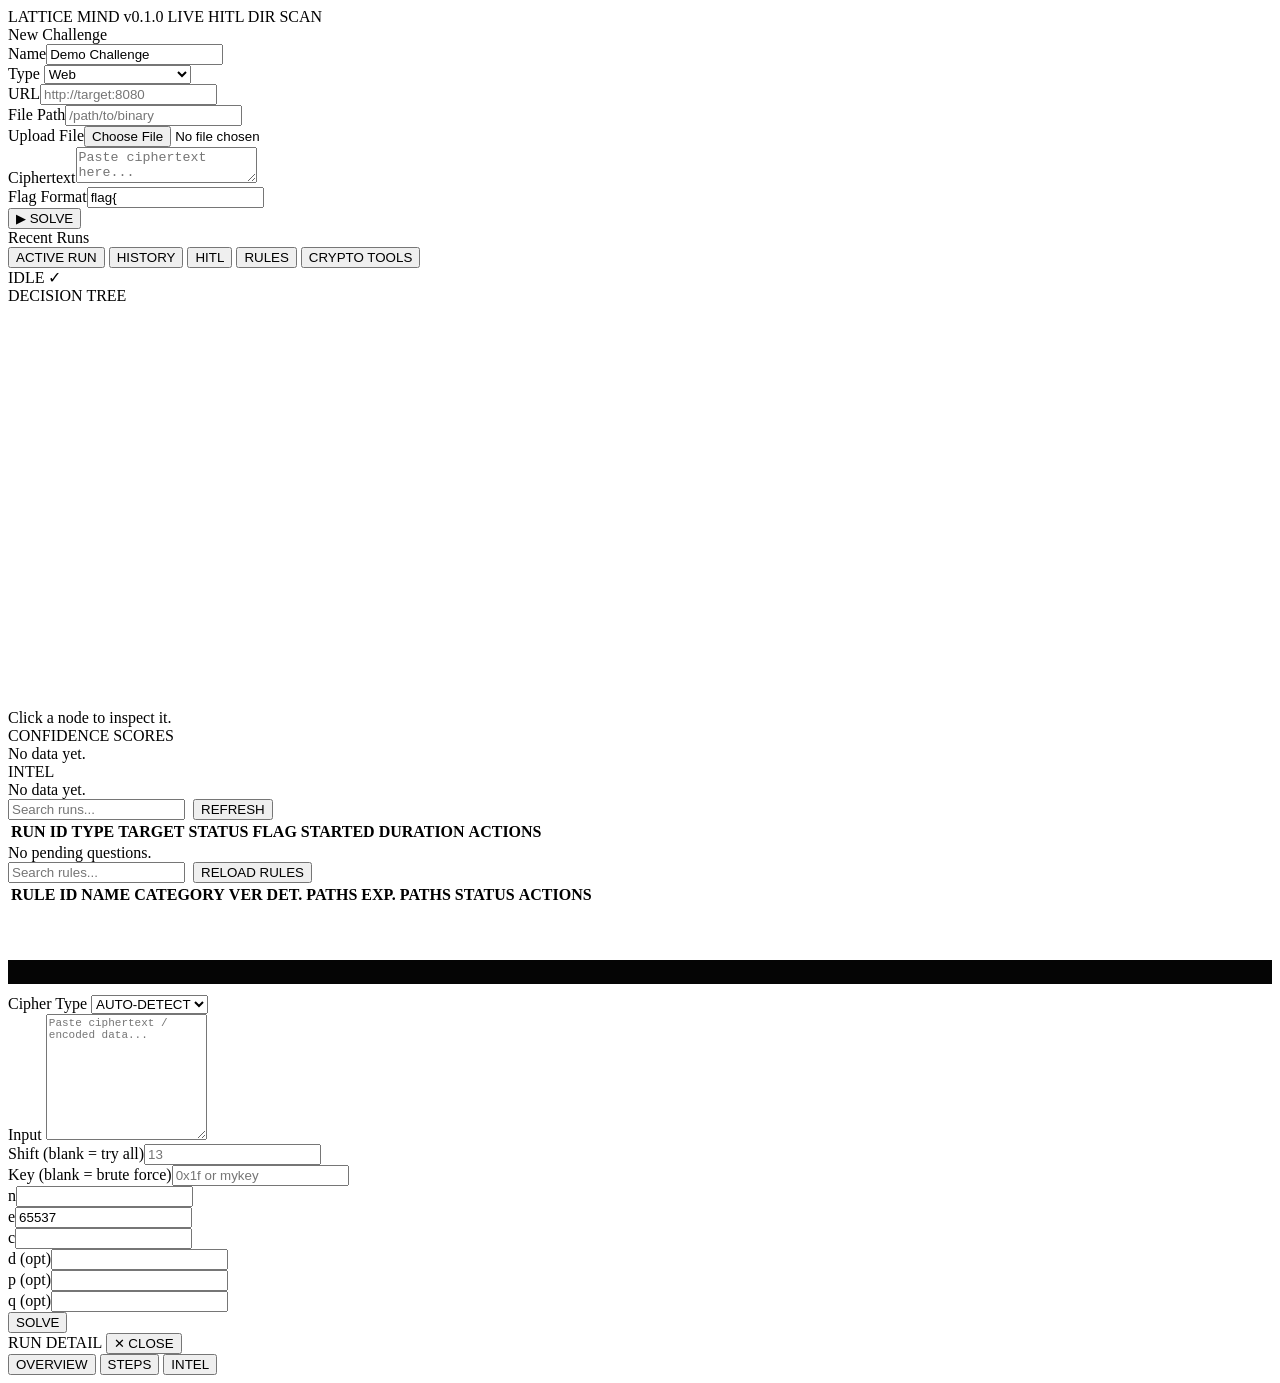
==== frontend/index.html @ 646ef885 "Theme updates" ====
<!DOCTYPE html>
<html lang="en">
<head>
  <meta charset="UTF-8"/>
  <meta name="viewport" content="width=device-width,initial-scale=1"/>
  <title>Lattice Mind</title>
  <link rel="preconnect" href="https://fonts.googleapis.com"/>
  <link rel="preconnect" href="https://fonts.gstatic.com" crossorigin/>
  <link href="https://fonts.googleapis.com/css2?family=Inter:wght@400;500;600&family=JetBrains+Mono:wght@400;600;700&family=Fira+Code:wght@400;600&display=swap" rel="stylesheet"/>
  <link rel="stylesheet" href="/static/style.css"/>
</head>
<body>
<div id="header">
  <span id="logo">LATTICE MIND</span>
  <span id="hdr-version">v0.1.0</span>
  <span id="hdr-live"><span class="live-dot"></span>LIVE</span>
  <span id="hdr-hitl-badge" onclick="switchTab('hitl')">HITL</span>
  <span id="hdr-spacer"></span>
  <span id="hdr-dirscan-toggle" title="Toggle directory scanning" onclick="toggleDirScan()">
    <span class="flag-dot flag-dot-off" id="dirscan-dot"></span>DIR SCAN
  </span>
  <span id="hdr-clock"></span>
</div>

<div id="layout">
  <!-- SIDEBAR -->
  <div id="sidebar">
    <div class="sb-section">
      <div class="sb-label">New Challenge</div>
      <div class="field"><label>Name</label><input id="ch-name" type="text" value="Demo Challenge"/></div>
      <div class="field"><label>Type</label>
        <select id="ch-type" onchange="onTypeChange()">
          <option value="web">Web</option>
          <option value="pwn">Pwn</option>
          <option value="crypto">Crypto</option>
          <option value="forensics">Forensics</option>
          <option value="steganography">Steganography</option>
          <option value="reverse_engineering">Reverse Engineering</option>
          <option value="osint">OSINT</option>
          <option value="network">Network</option>
          <option value="misc">Misc</option>
        </select>
      </div>
      <div class="field" id="field-url"><label>URL</label><input id="ch-url" type="text" placeholder="http://target:8080"/></div>
      <div class="field hidden" id="field-filepath"><label>File Path</label><input id="ch-filepath" type="text" placeholder="/path/to/binary"/></div>
      <div class="field hidden" id="field-upload"><label>Upload File</label><input id="ch-upload" type="file"/></div>
      <div class="field hidden" id="field-crypto-text"><label>Ciphertext</label><textarea id="ch-crypto-text" placeholder="Paste ciphertext here..."></textarea></div>
      <div class="field"><label>Flag Format</label><input id="ch-flagfmt" type="text" value="flag{"/></div>
      <button class="btn btn-full" id="solve-btn" onclick="submitChallenge()">&#9654; SOLVE</button>
    </div>
    <div class="sb-section">
      <div class="sb-label">Recent Runs</div>
      <div id="recent-runs"></div>
    </div>
  </div>
  <div id="sidebar-resizer" class="resizer resizer-h" title="Drag to resize sidebar"></div>

  <!-- MAIN CONTENT -->
  <div id="main-content">
    <div id="tabs-bar">
      <button class="tab-btn active" onclick="switchTab('active')">ACTIVE RUN</button>
      <button class="tab-btn" onclick="switchTab('history')">HISTORY</button>
      <button class="tab-btn" id="tab-hitl-btn" onclick="switchTab('hitl')">HITL<span class="tab-badge" id="hitl-count" style="display:none">0</span></button>
      <button class="tab-btn" onclick="switchTab('rules')">RULES</button>
      <button class="tab-btn" onclick="switchTab('crypto')">CRYPTO TOOLS</button>
    </div>

    <!-- ACTIVE RUN TAB -->
    <div class="tab-panel active" id="tab-active">
      <div id="run-statusbar">
        <span id="run-status-badge" class="status-badge idle">IDLE</span>
        <span id="run-id-display"></span>
        <span id="run-target"></span>
        <span id="flag-banner">&#10003; <span id="flag-banner-text"></span></span>
      </div>
      <div id="run-split">
        <div id="tree-panel">
          <div id="tree-header">DECISION TREE</div>
          <div id="tree-svg-wrap">
            <svg id="tree-svg" width="600" height="400"></svg>
          </div>
        </div>
        <div id="tree-resizer" class="resizer resizer-h" title="Drag to resize panels"></div>
        <div id="right-panel">
          <div id="node-details-panel">
            <div class="nd-empty">Click a node to inspect it.</div>
          </div>
          <div id="intel-resizer" class="resizer resizer-v" title="Drag to resize intel panel"></div>
          <div id="intel-panel">
            <div class="intel-section">
              <div class="intel-section-title">CONFIDENCE SCORES</div>
              <div id="confidence-list"><div class="nd-empty">No data yet.</div></div>
            </div>
            <div class="intel-section">
              <div class="intel-section-title">INTEL</div>
              <div id="observations-content"><div class="nd-empty">No data yet.</div></div>
            </div>
          </div>
          <div id="terminal-out"></div>
        </div>
      </div>
    </div>

    <!-- HISTORY TAB -->
    <div class="tab-panel" id="tab-history">
      <div id="history-panel">
        <div style="display:flex;gap:8px;align-items:center">
          <input id="history-search" type="text" placeholder="Search runs..." oninput="filterHistory()"/>
          <button class="btn btn-sm" onclick="loadHistory()">REFRESH</button>
        </div>
        <div id="history-table-wrap">
          <table id="history-table">
            <thead><tr>
              <th>RUN ID</th><th>TYPE</th><th>TARGET</th><th>STATUS</th><th>FLAG</th><th>STARTED</th><th>DURATION</th><th>ACTIONS</th>
            </tr></thead>
            <tbody id="history-tbody"></tbody>
          </table>
        </div>
      </div>
    </div>

    <!-- HITL TAB -->
    <div class="tab-panel" id="tab-hitl">
      <div id="hitl-panel">
        <div id="hitl-questions"><div class="hitl-empty">No pending questions.</div></div>
      </div>
    </div>

    <!-- RULES TAB -->
    <div class="tab-panel" id="tab-rules">
      <div id="history-panel">
        <div style="display:flex;gap:8px;align-items:center">
          <input id="rules-search" type="text" placeholder="Search rules..." oninput="filterRules()"/>
          <button class="btn btn-sm" onclick="reloadRules()">RELOAD RULES</button>
        </div>
        <div id="history-table-wrap">
          <table id="rules-table">
            <thead><tr>
              <th>RULE ID</th><th>NAME</th><th>CATEGORY</th><th>VER</th><th>DET. PATHS</th><th>EXP. PATHS</th><th>STATUS</th><th>ACTIONS</th>
            </tr></thead>
            <tbody id="rules-tbody"></tbody>
          </table>
        </div>
        <div id="rule-detail-view" class="hidden" style="margin-top:16px;border-top:1px solid var(--border);padding-top:16px">
           <h4 id="rd-name" style="color:var(--green)"></h4>
           <pre id="rd-yaml" style="font-size:11px;background:#050505;padding:12px;margin-top:8px;max-height:400px;overflow:auto"></pre>
        </div>
      </div>
    </div>

    <!-- CRYPTO TOOLS TAB -->
    <div class="tab-panel" id="tab-crypto">
      <div id="crypto-panel">
        <div id="crypto-input-pane">
          <div class="field">
            <label>Cipher Type</label>
            <select id="cr-type" onchange="onCrTypeChange()">
              <option value="auto">AUTO-DETECT</option>
              <option value="base64">Base64</option>
              <option value="hex">Hex</option>
              <option value="url">URL Encode</option>
              <option value="caesar">Caesar / ROT</option>
              <option value="xor">XOR</option>
              <option value="rsa">RSA</option>
              <option value="binary">Binary</option>
              <option value="morse">Morse</option>
            </select>
          </div>
          <div class="field">
            <label>Input</label>
            <textarea id="cr-input" style="min-height:120px;font-size:11px" placeholder="Paste ciphertext / encoded data..."></textarea>
          </div>
          <div id="cr-params-caesar" class="crypto-params hidden">
            <div class="field" style="margin:0"><label>Shift (blank = try all)</label><input id="cr-shift" type="text" placeholder="13"/></div>
          </div>
          <div id="cr-params-xor" class="crypto-params hidden">
            <div class="field" style="margin:0"><label>Key (blank = brute force)</label><input id="cr-xor-key" type="text" placeholder="0x1f or mykey"/></div>
          </div>
          <div id="cr-params-rsa" class="crypto-params hidden">
            <div class="rsa-fields">
              <div class="field"><label>n</label><input id="cr-n" type="text"/></div>
              <div class="field"><label>e</label><input id="cr-e" type="text" value="65537"/></div>
              <div class="field"><label>c</label><input id="cr-c" type="text"/></div>
              <div class="field"><label>d (opt)</label><input id="cr-d" type="text"/></div>
              <div class="field"><label>p (opt)</label><input id="cr-p" type="text"/></div>
              <div class="field"><label>q (opt)</label><input id="cr-q" type="text"/></div>
            </div>
          </div>
          <button class="btn btn-full" onclick="cryptoSolve()">SOLVE</button>
        </div>
        <div id="crypto-results-pane">
          <div id="cr-flag-top" style="display:none" class="crypto-flag-found"></div>
          <div id="cr-results-list"></div>
        </div>
      </div>
    </div>

  </div><!-- /main-content -->
</div><!-- /layout -->

<!-- RUN DETAIL MODAL -->
<div id="run-detail-modal" class="modal-overlay hidden">
  <div class="modal-box">
    <div class="modal-hdr">
      <span id="modal-title" class="modal-title-text">RUN DETAIL</span>
      <button class="btn btn-sm" onclick="closeRunModal()">&#x2715; CLOSE</button>
    </div>
    <div class="modal-tabs-bar">
      <button class="modal-tab active" onclick="switchModalTab('overview')">OVERVIEW</button>
      <button class="modal-tab" onclick="switchModalTab('steps')">STEPS</button>
      <button class="modal-tab" onclick="switchModalTab('intel')">INTEL</button>
    </div>
    <div id="modal-tab-overview" class="modal-tab-panel">
      <div id="modal-overview-content"></div>
    </div>
    <div id="modal-tab-steps" class="modal-tab-panel hidden">
      <div id="modal-steps-content"></div>
    </div>
    <div id="modal-tab-intel" class="modal-tab-panel hidden">
      <div id="modal-intel-content"></div>
    </div>
  </div>
</div>

<script src="/static/script.js"></script>
</body>
</html>
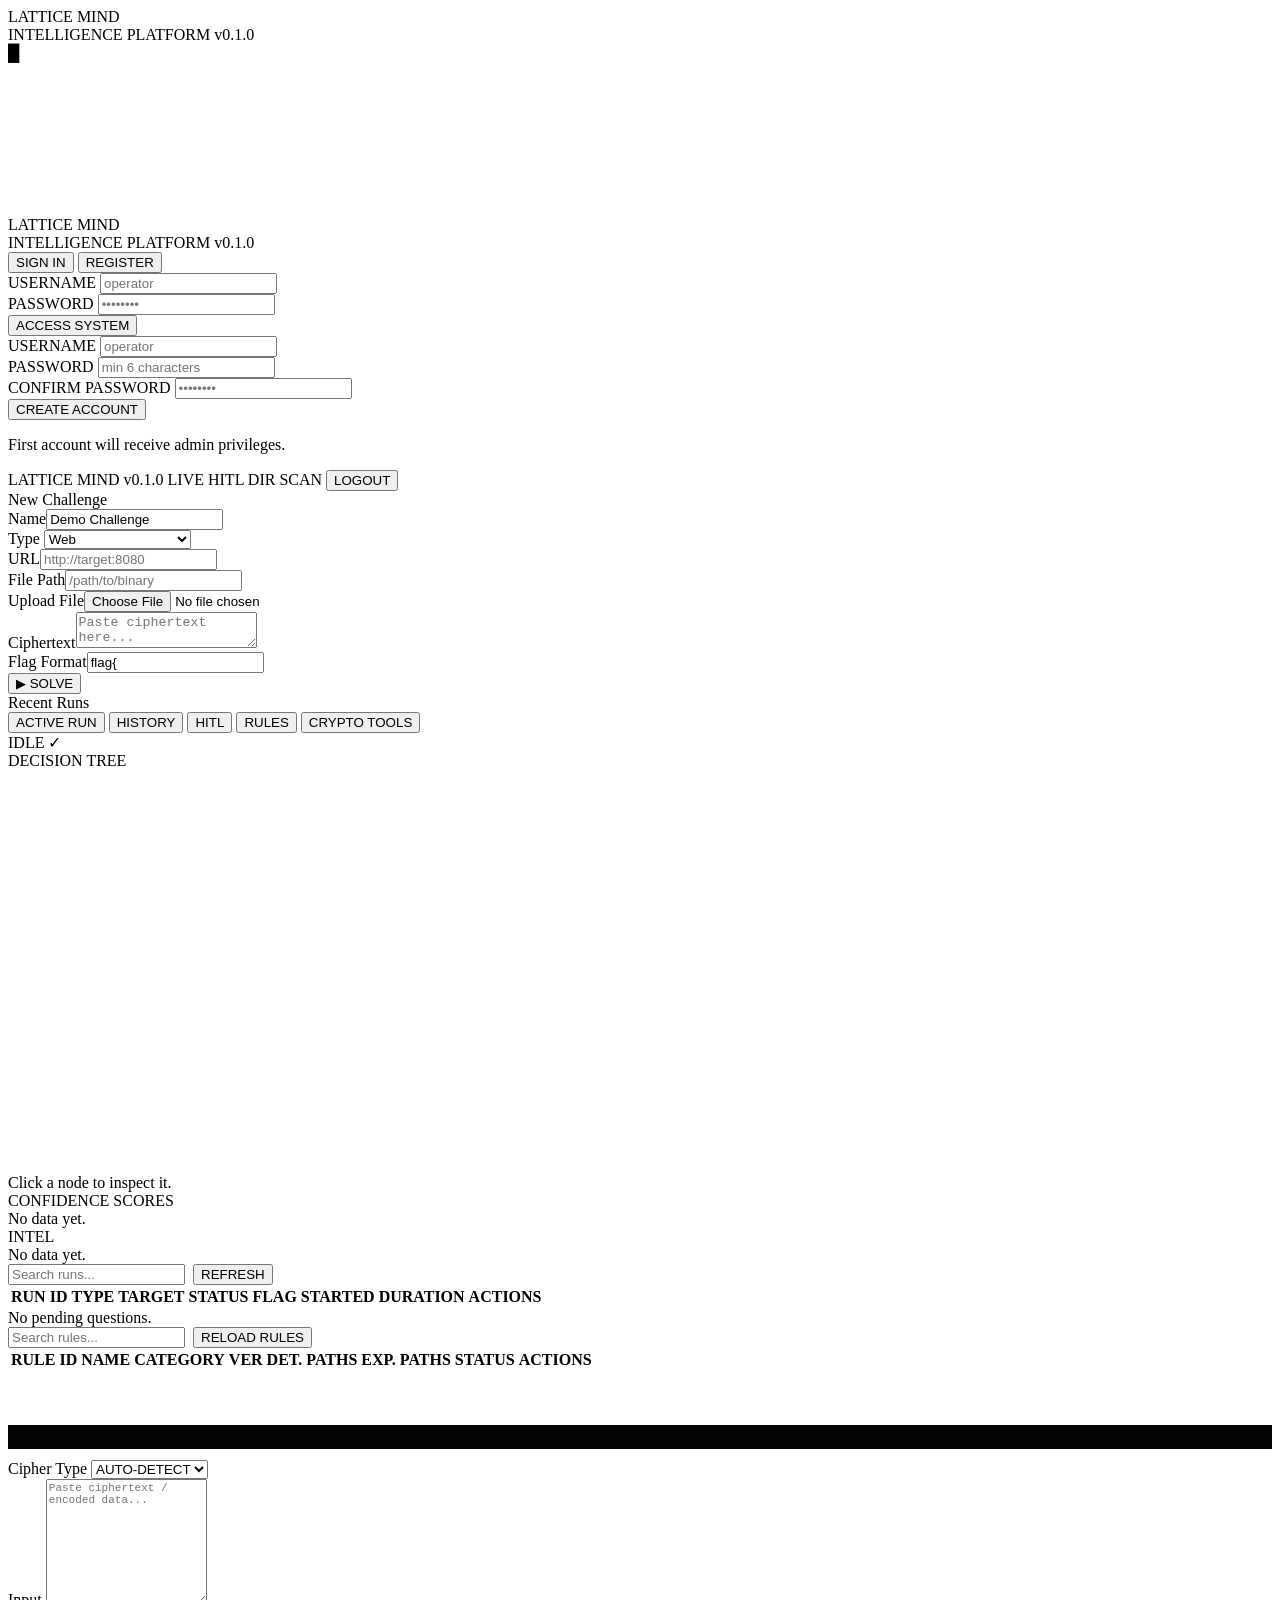
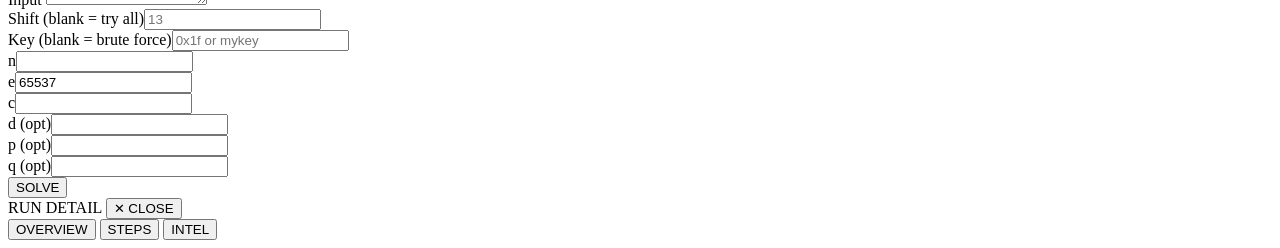
==== commit a9de1dc7: "added auth" ====
--- a/frontend/index.html
+++ b/frontend/index.html
@@ -1,228 +1,518 @@
-
-<!DOCTYPE html>
+<!doctype html>
 <html lang="en">
-<head>
-  <meta charset="UTF-8"/>
-  <meta name="viewport" content="width=device-width,initial-scale=1"/>
-  <title>Lattice Mind</title>
-  <link rel="preconnect" href="https://fonts.googleapis.com"/>
-  <link rel="preconnect" href="https://fonts.gstatic.com" crossorigin/>
-  <link href="https://fonts.googleapis.com/css2?family=Inter:wght@400;500;600&family=JetBrains+Mono:wght@400;600;700&family=Fira+Code:wght@400;600&display=swap" rel="stylesheet"/>
-  <link rel="stylesheet" href="/static/style.css"/>
-</head>
-<body>
-<div id="header">
-  <span id="logo">LATTICE MIND</span>
-  <span id="hdr-version">v0.1.0</span>
-  <span id="hdr-live"><span class="live-dot"></span>LIVE</span>
-  <span id="hdr-hitl-badge" onclick="switchTab('hitl')">HITL</span>
-  <span id="hdr-spacer"></span>
-  <span id="hdr-dirscan-toggle" title="Toggle directory scanning" onclick="toggleDirScan()">
-    <span class="flag-dot flag-dot-off" id="dirscan-dot"></span>DIR SCAN
-  </span>
-  <span id="hdr-clock"></span>
-</div>
-
-<div id="layout">
-  <!-- SIDEBAR -->
-  <div id="sidebar">
-    <div class="sb-section">
-      <div class="sb-label">New Challenge</div>
-      <div class="field"><label>Name</label><input id="ch-name" type="text" value="Demo Challenge"/></div>
-      <div class="field"><label>Type</label>
-        <select id="ch-type" onchange="onTypeChange()">
-          <option value="web">Web</option>
-          <option value="pwn">Pwn</option>
-          <option value="crypto">Crypto</option>
-          <option value="forensics">Forensics</option>
-          <option value="steganography">Steganography</option>
-          <option value="reverse_engineering">Reverse Engineering</option>
-          <option value="osint">OSINT</option>
-          <option value="network">Network</option>
-          <option value="misc">Misc</option>
-        </select>
+  <head>
+    <meta charset="UTF-8" />
+    <meta name="viewport" content="width=device-width,initial-scale=1" />
+    <title>Lattice Mind</title>
+    <link rel="preconnect" href="https://fonts.googleapis.com" />
+    <link rel="preconnect" href="https://fonts.gstatic.com" crossorigin />
+    <link
+      href="https://fonts.googleapis.com/css2?family=Inter:wght@400;500;600&family=JetBrains+Mono:wght@400;600;700&family=Fira+Code:wght@400;600&display=swap"
+      rel="stylesheet"
+    />
+    <link rel="stylesheet" href="/static/style.css" />
+  </head>
+
+  <body>
+    <!-- BOOT SCREEN -->
+    <div id="boot-screen">
+      <div id="boot-inner">
+        <div id="boot-logo-text">LATTICE MIND</div>
+        <div id="boot-version">INTELLIGENCE PLATFORM v0.1.0</div>
+        <div id="boot-lines"></div>
+        <span id="boot-cursor">&#x2588;</span>
       </div>
-      <div class="field" id="field-url"><label>URL</label><input id="ch-url" type="text" placeholder="http://target:8080"/></div>
-      <div class="field hidden" id="field-filepath"><label>File Path</label><input id="ch-filepath" type="text" placeholder="/path/to/binary"/></div>
-      <div class="field hidden" id="field-upload"><label>Upload File</label><input id="ch-upload" type="file"/></div>
-      <div class="field hidden" id="field-crypto-text"><label>Ciphertext</label><textarea id="ch-crypto-text" placeholder="Paste ciphertext here..."></textarea></div>
-      <div class="field"><label>Flag Format</label><input id="ch-flagfmt" type="text" value="flag{"/></div>
-      <button class="btn btn-full" id="solve-btn" onclick="submitChallenge()">&#9654; SOLVE</button>
     </div>
-    <div class="sb-section">
-      <div class="sb-label">Recent Runs</div>
-      <div id="recent-runs"></div>
-    </div>
-  </div>
-  <div id="sidebar-resizer" class="resizer resizer-h" title="Drag to resize sidebar"></div>
-
-  <!-- MAIN CONTENT -->
-  <div id="main-content">
-    <div id="tabs-bar">
-      <button class="tab-btn active" onclick="switchTab('active')">ACTIVE RUN</button>
-      <button class="tab-btn" onclick="switchTab('history')">HISTORY</button>
-      <button class="tab-btn" id="tab-hitl-btn" onclick="switchTab('hitl')">HITL<span class="tab-badge" id="hitl-count" style="display:none">0</span></button>
-      <button class="tab-btn" onclick="switchTab('rules')">RULES</button>
-      <button class="tab-btn" onclick="switchTab('crypto')">CRYPTO TOOLS</button>
-    </div>
-
-    <!-- ACTIVE RUN TAB -->
-    <div class="tab-panel active" id="tab-active">
-      <div id="run-statusbar">
-        <span id="run-status-badge" class="status-badge idle">IDLE</span>
-        <span id="run-id-display"></span>
-        <span id="run-target"></span>
-        <span id="flag-banner">&#10003; <span id="flag-banner-text"></span></span>
-      </div>
-      <div id="run-split">
-        <div id="tree-panel">
-          <div id="tree-header">DECISION TREE</div>
-          <div id="tree-svg-wrap">
-            <svg id="tree-svg" width="600" height="400"></svg>
-          </div>
+
+    <!-- LOGIN OVERLAY -->
+    <div id="login-overlay" class="hidden">
+      <canvas id="login-canvas"></canvas>
+      <div id="login-card">
+        <div id="login-card-logo">LATTICE MIND</div>
+        <div id="login-card-sub">INTELLIGENCE PLATFORM v0.1.0</div>
+        <div id="auth-tabs">
+          <button
+            class="auth-tab active"
+            id="auth-tab-login"
+            onclick="showAuthTab('login')"
+          >
+            SIGN IN
+          </button>
+          <button
+            class="auth-tab"
+            id="auth-tab-register"
+            onclick="showAuthTab('register')"
+          >
+            REGISTER
+          </button>
         </div>
-        <div id="tree-resizer" class="resizer resizer-h" title="Drag to resize panels"></div>
-        <div id="right-panel">
-          <div id="node-details-panel">
-            <div class="nd-empty">Click a node to inspect it.</div>
-          </div>
-          <div id="intel-resizer" class="resizer resizer-v" title="Drag to resize intel panel"></div>
-          <div id="intel-panel">
-            <div class="intel-section">
-              <div class="intel-section-title">CONFIDENCE SCORES</div>
-              <div id="confidence-list"><div class="nd-empty">No data yet.</div></div>
-            </div>
-            <div class="intel-section">
-              <div class="intel-section-title">INTEL</div>
-              <div id="observations-content"><div class="nd-empty">No data yet.</div></div>
-            </div>
-          </div>
-          <div id="terminal-out"></div>
+        <div id="auth-error" class="hidden"></div>
+        <div id="auth-form-login">
+          <div class="field">
+            <label>USERNAME</label>
+            <input
+              id="auth-username"
+              type="text"
+              placeholder="operator"
+              autocomplete="username"
+              onkeydown="if (event.key === 'Enter') doLogin();"
+            />
+          </div>
+          <div class="field">
+            <label>PASSWORD</label>
+            <input
+              id="auth-password"
+              type="password"
+              placeholder="&#x2022;&#x2022;&#x2022;&#x2022;&#x2022;&#x2022;&#x2022;&#x2022;"
+              autocomplete="current-password"
+              onkeydown="if (event.key === 'Enter') doLogin();"
+            />
+          </div>
+          <button
+            class="btn btn-full"
+            id="login-submit-btn"
+            onclick="doLogin()"
+          >
+            <span id="login-btn-text">ACCESS SYSTEM</span>
+            <span id="login-btn-spinner" class="btn-spinner hidden"></span>
+          </button>
+        </div>
+        <div id="auth-form-register" class="hidden">
+          <div class="field">
+            <label>USERNAME</label>
+            <input
+              id="reg-username"
+              type="text"
+              placeholder="operator"
+              autocomplete="username"
+              onkeydown="if (event.key === 'Enter') doRegister();"
+            />
+          </div>
+          <div class="field">
+            <label>PASSWORD</label>
+            <input
+              id="reg-password"
+              type="password"
+              placeholder="min 6 characters"
+              autocomplete="new-password"
+              onkeydown="if (event.key === 'Enter') doRegister();"
+            />
+          </div>
+          <div class="field">
+            <label>CONFIRM PASSWORD</label>
+            <input
+              id="reg-password2"
+              type="password"
+              placeholder="&#x2022;&#x2022;&#x2022;&#x2022;&#x2022;&#x2022;&#x2022;&#x2022;"
+              autocomplete="new-password"
+              onkeydown="if (event.key === 'Enter') doRegister();"
+            />
+          </div>
+          <button
+            class="btn btn-full"
+            id="register-submit-btn"
+            onclick="doRegister()"
+          >
+            <span id="register-btn-text">CREATE ACCOUNT</span>
+            <span id="register-btn-spinner" class="btn-spinner hidden"></span>
+          </button>
+          <p class="auth-note">First account will receive admin privileges.</p>
         </div>
       </div>
     </div>
 
-    <!-- HISTORY TAB -->
-    <div class="tab-panel" id="tab-history">
-      <div id="history-panel">
-        <div style="display:flex;gap:8px;align-items:center">
-          <input id="history-search" type="text" placeholder="Search runs..." oninput="filterHistory()"/>
-          <button class="btn btn-sm" onclick="loadHistory()">REFRESH</button>
+    <div id="app-root" class="hidden">
+      <div id="header">
+        <span id="logo">LATTICE MIND</span>
+        <span id="hdr-version">v0.1.0</span>
+        <span id="hdr-live"><span class="live-dot"></span>LIVE</span>
+        <span id="hdr-hitl-badge" onclick="switchTab('hitl')">HITL</span>
+        <span id="hdr-spacer"></span>
+        <span id="hdr-user"></span>
+        <span
+          id="hdr-dirscan-toggle"
+          title="Toggle directory scanning"
+          onclick="toggleDirScan()"
+        >
+          <span class="flag-dot flag-dot-off" id="dirscan-dot"></span>DIR SCAN
+        </span>
+        <span id="hdr-clock"></span>
+        <button
+          class="btn btn-sm btn-danger"
+          id="hdr-logout"
+          onclick="doLogout()"
+          title="Sign out"
+        >
+          LOGOUT
+        </button>
+      </div>
+
+      <div id="layout">
+        <!-- SIDEBAR -->
+        <div id="sidebar">
+          <div class="sb-section">
+            <div class="sb-label">New Challenge</div>
+            <div class="field">
+              <label>Name</label
+              ><input id="ch-name" type="text" value="Demo Challenge" />
+            </div>
+            <div class="field">
+              <label>Type</label>
+              <select id="ch-type" onchange="onTypeChange()">
+                <option value="web">Web</option>
+                <option value="pwn">Pwn</option>
+                <option value="crypto">Crypto</option>
+                <option value="forensics">Forensics</option>
+                <option value="steganography">Steganography</option>
+                <option value="reverse_engineering">Reverse Engineering</option>
+                <option value="osint">OSINT</option>
+                <option value="network">Network</option>
+                <option value="misc">Misc</option>
+              </select>
+            </div>
+            <div class="field" id="field-url">
+              <label>URL</label
+              ><input
+                id="ch-url"
+                type="text"
+                placeholder="http://target:8080"
+              />
+            </div>
+            <div class="field hidden" id="field-filepath">
+              <label>File Path</label
+              ><input
+                id="ch-filepath"
+                type="text"
+                placeholder="/path/to/binary"
+              />
+            </div>
+            <div class="field hidden" id="field-upload">
+              <label>Upload File</label><input id="ch-upload" type="file" />
+            </div>
+            <div class="field hidden" id="field-crypto-text">
+              <label>Ciphertext</label
+              ><textarea
+                id="ch-crypto-text"
+                placeholder="Paste ciphertext here..."
+              ></textarea>
+            </div>
+            <div class="field">
+              <label>Flag Format</label
+              ><input id="ch-flagfmt" type="text" value="flag{" />
+            </div>
+            <button
+              class="btn btn-full"
+              id="solve-btn"
+              onclick="submitChallenge()"
+            >
+              &#9654; SOLVE
+            </button>
+          </div>
+          <div class="sb-section">
+            <div class="sb-label">Recent Runs</div>
+            <div id="recent-runs"></div>
+          </div>
         </div>
-        <div id="history-table-wrap">
-          <table id="history-table">
-            <thead><tr>
-              <th>RUN ID</th><th>TYPE</th><th>TARGET</th><th>STATUS</th><th>FLAG</th><th>STARTED</th><th>DURATION</th><th>ACTIONS</th>
-            </tr></thead>
-            <tbody id="history-tbody"></tbody>
-          </table>
+        <div
+          id="sidebar-resizer"
+          class="resizer resizer-h"
+          title="Drag to resize sidebar"
+        ></div>
+
+        <!-- MAIN CONTENT -->
+        <div id="main-content">
+          <div id="tabs-bar">
+            <button class="tab-btn active" onclick="switchTab('active')">
+              ACTIVE RUN
+            </button>
+            <button class="tab-btn" onclick="switchTab('history')">
+              HISTORY
+            </button>
+            <button
+              class="tab-btn"
+              id="tab-hitl-btn"
+              onclick="switchTab('hitl')"
+            >
+              HITL<span class="tab-badge" id="hitl-count" style="display: none"
+                >0</span
+              >
+            </button>
+            <button class="tab-btn" onclick="switchTab('rules')">RULES</button>
+            <button class="tab-btn" onclick="switchTab('crypto')">
+              CRYPTO TOOLS
+            </button>
+          </div>
+
+          <!-- ACTIVE RUN TAB -->
+          <div class="tab-panel active" id="tab-active">
+            <div id="run-statusbar">
+              <span id="run-status-badge" class="status-badge idle">IDLE</span>
+              <span id="run-id-display"></span>
+              <span id="run-target"></span>
+              <span id="flag-banner"
+                >&#10003; <span id="flag-banner-text"></span
+              ></span>
+            </div>
+            <div id="run-split">
+              <div id="tree-panel">
+                <div id="tree-header">DECISION TREE</div>
+                <div id="tree-svg-wrap">
+                  <svg id="tree-svg" width="600" height="400"></svg>
+                </div>
+              </div>
+              <div
+                id="tree-resizer"
+                class="resizer resizer-h"
+                title="Drag to resize panels"
+              ></div>
+              <div id="right-panel">
+                <div id="node-details-panel">
+                  <div class="nd-empty">Click a node to inspect it.</div>
+                </div>
+                <div
+                  id="intel-resizer"
+                  class="resizer resizer-v"
+                  title="Drag to resize intel panel"
+                ></div>
+                <div id="intel-panel">
+                  <div class="intel-section">
+                    <div class="intel-section-title">CONFIDENCE SCORES</div>
+                    <div id="confidence-list">
+                      <div class="nd-empty">No data yet.</div>
+                    </div>
+                  </div>
+                  <div class="intel-section">
+                    <div class="intel-section-title">INTEL</div>
+                    <div id="observations-content">
+                      <div class="nd-empty">No data yet.</div>
+                    </div>
+                  </div>
+                </div>
+                <div id="terminal-out"></div>
+              </div>
+            </div>
+          </div>
+
+          <!-- HISTORY TAB -->
+          <div class="tab-panel" id="tab-history">
+            <div id="history-panel">
+              <div style="display: flex; gap: 8px; align-items: center">
+                <input
+                  id="history-search"
+                  type="text"
+                  placeholder="Search runs..."
+                  oninput="filterHistory()"
+                />
+                <button class="btn btn-sm" onclick="loadHistory()">
+                  REFRESH
+                </button>
+              </div>
+              <div id="history-table-wrap">
+                <table id="history-table">
+                  <thead>
+                    <tr>
+                      <th>RUN ID</th>
+                      <th>TYPE</th>
+                      <th>TARGET</th>
+                      <th>STATUS</th>
+                      <th>FLAG</th>
+                      <th>STARTED</th>
+                      <th>DURATION</th>
+                      <th>ACTIONS</th>
+                    </tr>
+                  </thead>
+                  <tbody id="history-tbody"></tbody>
+                </table>
+              </div>
+            </div>
+          </div>
+
+          <!-- HITL TAB -->
+          <div class="tab-panel" id="tab-hitl">
+            <div id="hitl-panel">
+              <div id="hitl-questions">
+                <div class="hitl-empty">No pending questions.</div>
+              </div>
+            </div>
+          </div>
+
+          <!-- RULES TAB -->
+          <div class="tab-panel" id="tab-rules">
+            <div id="history-panel">
+              <div style="display: flex; gap: 8px; align-items: center">
+                <input
+                  id="rules-search"
+                  type="text"
+                  placeholder="Search rules..."
+                  oninput="filterRules()"
+                />
+                <button class="btn btn-sm" onclick="reloadRules()">
+                  RELOAD RULES
+                </button>
+              </div>
+              <div id="history-table-wrap">
+                <table id="rules-table">
+                  <thead>
+                    <tr>
+                      <th>RULE ID</th>
+                      <th>NAME</th>
+                      <th>CATEGORY</th>
+                      <th>VER</th>
+                      <th>DET. PATHS</th>
+                      <th>EXP. PATHS</th>
+                      <th>STATUS</th>
+                      <th>ACTIONS</th>
+                    </tr>
+                  </thead>
+                  <tbody id="rules-tbody"></tbody>
+                </table>
+              </div>
+              <div
+                id="rule-detail-view"
+                class="hidden"
+                style="
+                  margin-top: 16px;
+                  border-top: 1px solid var(--border);
+                  padding-top: 16px;
+                "
+              >
+                <h4 id="rd-name" style="color: var(--green)"></h4>
+                <pre
+                  id="rd-yaml"
+                  style="
+                    font-size: 11px;
+                    background: #050505;
+                    padding: 12px;
+                    margin-top: 8px;
+                    max-height: 400px;
+                    overflow: auto;
+                  "
+                ></pre>
+              </div>
+            </div>
+          </div>
+
+          <!-- CRYPTO TOOLS TAB -->
+          <div class="tab-panel" id="tab-crypto">
+            <div id="crypto-panel">
+              <div id="crypto-input-pane">
+                <div class="field">
+                  <label>Cipher Type</label>
+                  <select id="cr-type" onchange="onCrTypeChange()">
+                    <option value="auto">AUTO-DETECT</option>
+                    <option value="base64">Base64</option>
+                    <option value="hex">Hex</option>
+                    <option value="url">URL Encode</option>
+                    <option value="caesar">Caesar / ROT</option>
+                    <option value="xor">XOR</option>
+                    <option value="rsa">RSA</option>
+                    <option value="binary">Binary</option>
+                    <option value="morse">Morse</option>
+                  </select>
+                </div>
+                <div class="field">
+                  <label>Input</label>
+                  <textarea
+                    id="cr-input"
+                    style="min-height: 120px; font-size: 11px"
+                    placeholder="Paste ciphertext / encoded data..."
+                  ></textarea>
+                </div>
+                <div id="cr-params-caesar" class="crypto-params hidden">
+                  <div class="field" style="margin: 0">
+                    <label>Shift (blank = try all)</label
+                    ><input id="cr-shift" type="text" placeholder="13" />
+                  </div>
+                </div>
+                <div id="cr-params-xor" class="crypto-params hidden">
+                  <div class="field" style="margin: 0">
+                    <label>Key (blank = brute force)</label
+                    ><input
+                      id="cr-xor-key"
+                      type="text"
+                      placeholder="0x1f or mykey"
+                    />
+                  </div>
+                </div>
+                <div id="cr-params-rsa" class="crypto-params hidden">
+                  <div class="rsa-fields">
+                    <div class="field">
+                      <label>n</label><input id="cr-n" type="text" />
+                    </div>
+                    <div class="field">
+                      <label>e</label
+                      ><input id="cr-e" type="text" value="65537" />
+                    </div>
+                    <div class="field">
+                      <label>c</label><input id="cr-c" type="text" />
+                    </div>
+                    <div class="field">
+                      <label>d (opt)</label><input id="cr-d" type="text" />
+                    </div>
+                    <div class="field">
+                      <label>p (opt)</label><input id="cr-p" type="text" />
+                    </div>
+                    <div class="field">
+                      <label>q (opt)</label><input id="cr-q" type="text" />
+                    </div>
+                  </div>
+                </div>
+                <button class="btn btn-full" onclick="cryptoSolve()">
+                  SOLVE
+                </button>
+              </div>
+              <div id="crypto-results-pane">
+                <div
+                  id="cr-flag-top"
+                  style="display: none"
+                  class="crypto-flag-found"
+                ></div>
+                <div id="cr-results-list"></div>
+              </div>
+            </div>
+          </div>
+        </div>
+        <!-- /main-content -->
+      </div>
+      <!-- /layout -->
+
+      <!-- RUN DETAIL MODAL -->
+      <div id="run-detail-modal" class="modal-overlay hidden">
+        <div class="modal-box">
+          <div class="modal-hdr">
+            <span id="modal-title" class="modal-title-text">RUN DETAIL</span>
+            <button class="btn btn-sm" onclick="closeRunModal()">
+              &#x2715; CLOSE
+            </button>
+          </div>
+          <div class="modal-tabs-bar">
+            <button
+              class="modal-tab active"
+              onclick="switchModalTab('overview')"
+            >
+              OVERVIEW
+            </button>
+            <button class="modal-tab" onclick="switchModalTab('steps')">
+              STEPS
+            </button>
+            <button class="modal-tab" onclick="switchModalTab('intel')">
+              INTEL
+            </button>
+          </div>
+          <div id="modal-tab-overview" class="modal-tab-panel">
+            <div id="modal-overview-content"></div>
+          </div>
+          <div id="modal-tab-steps" class="modal-tab-panel hidden">
+            <div id="modal-steps-content"></div>
+          </div>
+          <div id="modal-tab-intel" class="modal-tab-panel hidden">
+            <div id="modal-intel-content"></div>
+          </div>
         </div>
       </div>
+
+      <script src="/static/script.js"></script>
     </div>
-
-    <!-- HITL TAB -->
-    <div class="tab-panel" id="tab-hitl">
-      <div id="hitl-panel">
-        <div id="hitl-questions"><div class="hitl-empty">No pending questions.</div></div>
-      </div>
-    </div>
-
-    <!-- RULES TAB -->
-    <div class="tab-panel" id="tab-rules">
-      <div id="history-panel">
-        <div style="display:flex;gap:8px;align-items:center">
-          <input id="rules-search" type="text" placeholder="Search rules..." oninput="filterRules()"/>
-          <button class="btn btn-sm" onclick="reloadRules()">RELOAD RULES</button>
-        </div>
-        <div id="history-table-wrap">
-          <table id="rules-table">
-            <thead><tr>
-              <th>RULE ID</th><th>NAME</th><th>CATEGORY</th><th>VER</th><th>DET. PATHS</th><th>EXP. PATHS</th><th>STATUS</th><th>ACTIONS</th>
-            </tr></thead>
-            <tbody id="rules-tbody"></tbody>
-          </table>
-        </div>
-        <div id="rule-detail-view" class="hidden" style="margin-top:16px;border-top:1px solid var(--border);padding-top:16px">
-           <h4 id="rd-name" style="color:var(--green)"></h4>
-           <pre id="rd-yaml" style="font-size:11px;background:#050505;padding:12px;margin-top:8px;max-height:400px;overflow:auto"></pre>
-        </div>
-      </div>
-    </div>
-
-    <!-- CRYPTO TOOLS TAB -->
-    <div class="tab-panel" id="tab-crypto">
-      <div id="crypto-panel">
-        <div id="crypto-input-pane">
-          <div class="field">
-            <label>Cipher Type</label>
-            <select id="cr-type" onchange="onCrTypeChange()">
-              <option value="auto">AUTO-DETECT</option>
-              <option value="base64">Base64</option>
-              <option value="hex">Hex</option>
-              <option value="url">URL Encode</option>
-              <option value="caesar">Caesar / ROT</option>
-              <option value="xor">XOR</option>
-              <option value="rsa">RSA</option>
-              <option value="binary">Binary</option>
-              <option value="morse">Morse</option>
-            </select>
-          </div>
-          <div class="field">
-            <label>Input</label>
-            <textarea id="cr-input" style="min-height:120px;font-size:11px" placeholder="Paste ciphertext / encoded data..."></textarea>
-          </div>
-          <div id="cr-params-caesar" class="crypto-params hidden">
-            <div class="field" style="margin:0"><label>Shift (blank = try all)</label><input id="cr-shift" type="text" placeholder="13"/></div>
-          </div>
-          <div id="cr-params-xor" class="crypto-params hidden">
-            <div class="field" style="margin:0"><label>Key (blank = brute force)</label><input id="cr-xor-key" type="text" placeholder="0x1f or mykey"/></div>
-          </div>
-          <div id="cr-params-rsa" class="crypto-params hidden">
-            <div class="rsa-fields">
-              <div class="field"><label>n</label><input id="cr-n" type="text"/></div>
-              <div class="field"><label>e</label><input id="cr-e" type="text" value="65537"/></div>
-              <div class="field"><label>c</label><input id="cr-c" type="text"/></div>
-              <div class="field"><label>d (opt)</label><input id="cr-d" type="text"/></div>
-              <div class="field"><label>p (opt)</label><input id="cr-p" type="text"/></div>
-              <div class="field"><label>q (opt)</label><input id="cr-q" type="text"/></div>
-            </div>
-          </div>
-          <button class="btn btn-full" onclick="cryptoSolve()">SOLVE</button>
-        </div>
-        <div id="crypto-results-pane">
-          <div id="cr-flag-top" style="display:none" class="crypto-flag-found"></div>
-          <div id="cr-results-list"></div>
-        </div>
-      </div>
-    </div>
-
-  </div><!-- /main-content -->
-</div><!-- /layout -->
-
-<!-- RUN DETAIL MODAL -->
-<div id="run-detail-modal" class="modal-overlay hidden">
-  <div class="modal-box">
-    <div class="modal-hdr">
-      <span id="modal-title" class="modal-title-text">RUN DETAIL</span>
-      <button class="btn btn-sm" onclick="closeRunModal()">&#x2715; CLOSE</button>
-    </div>
-    <div class="modal-tabs-bar">
-      <button class="modal-tab active" onclick="switchModalTab('overview')">OVERVIEW</button>
-      <button class="modal-tab" onclick="switchModalTab('steps')">STEPS</button>
-      <button class="modal-tab" onclick="switchModalTab('intel')">INTEL</button>
-    </div>
-    <div id="modal-tab-overview" class="modal-tab-panel">
-      <div id="modal-overview-content"></div>
-    </div>
-    <div id="modal-tab-steps" class="modal-tab-panel hidden">
-      <div id="modal-steps-content"></div>
-    </div>
-    <div id="modal-tab-intel" class="modal-tab-panel hidden">
-      <div id="modal-intel-content"></div>
-    </div>
-  </div>
-</div>
-
-<script src="/static/script.js"></script>
-</body>
+    <!-- /app-root -->
+  </body>
 </html>
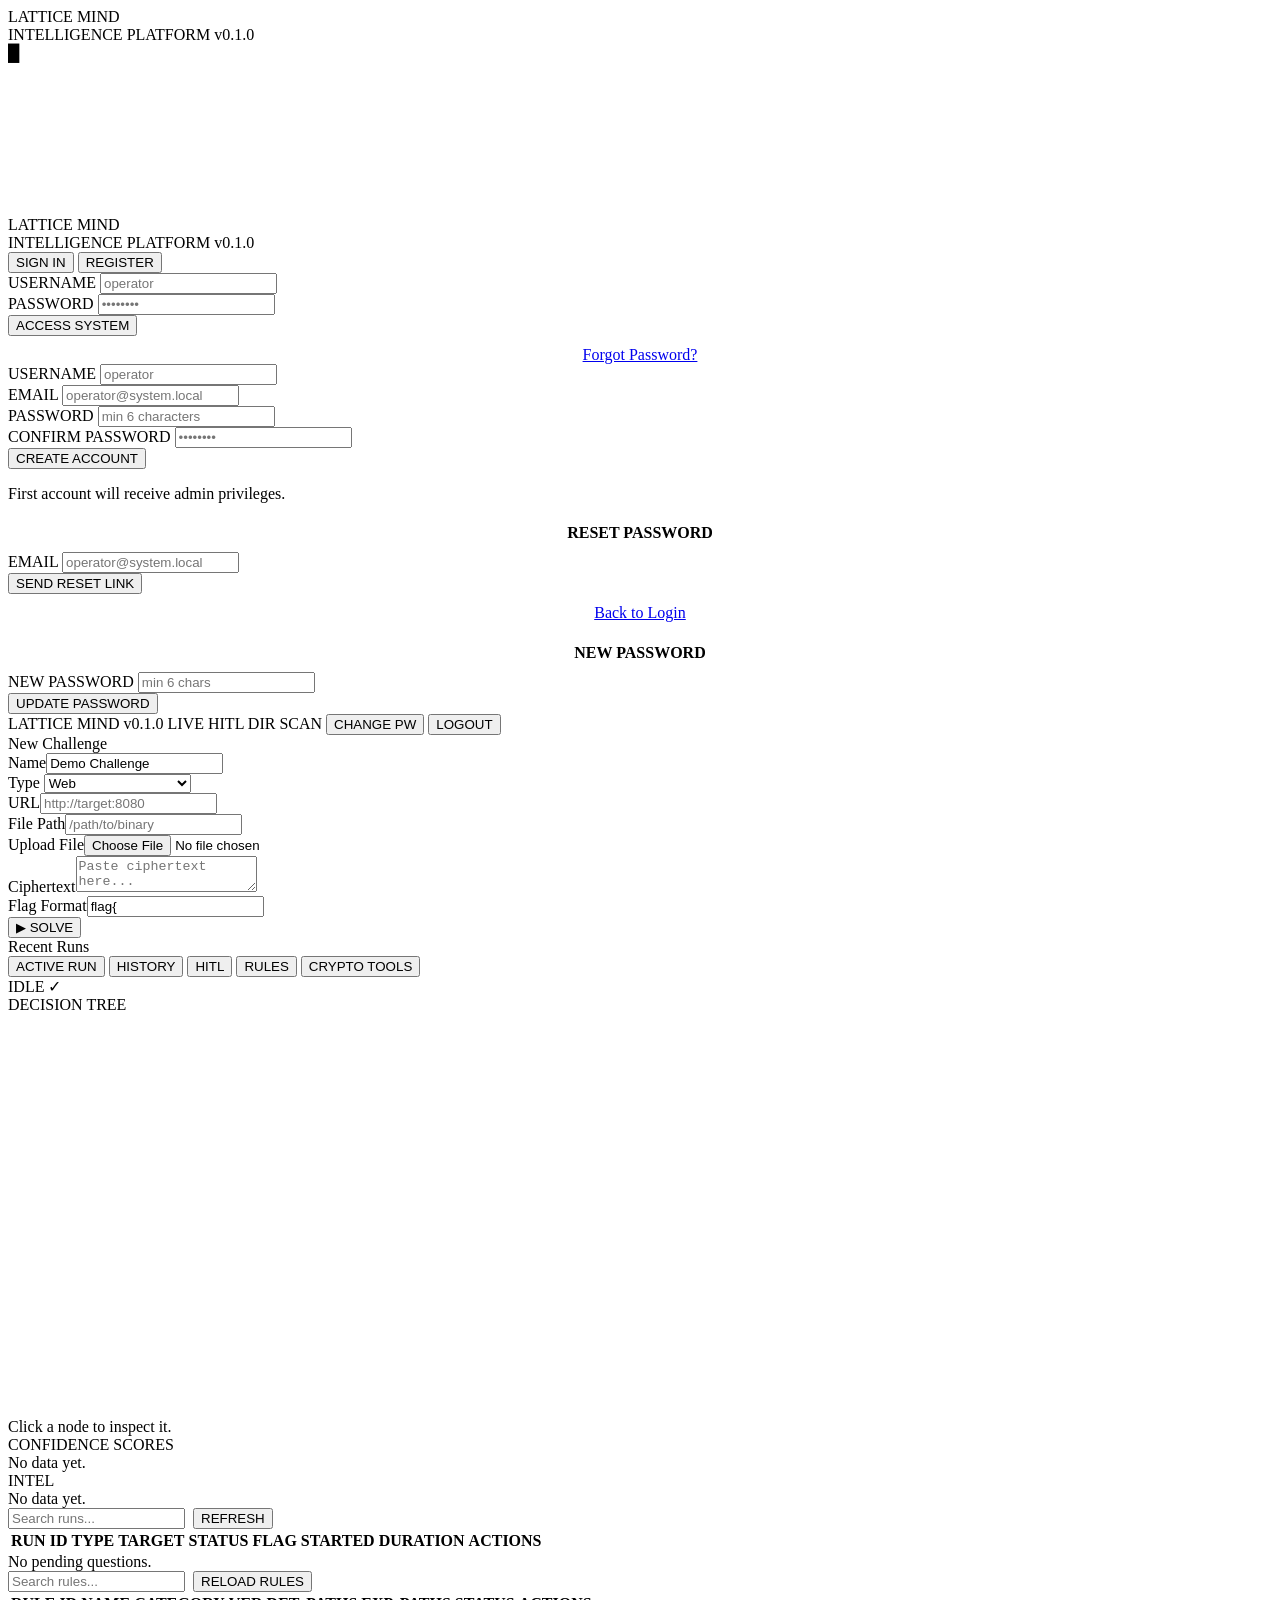
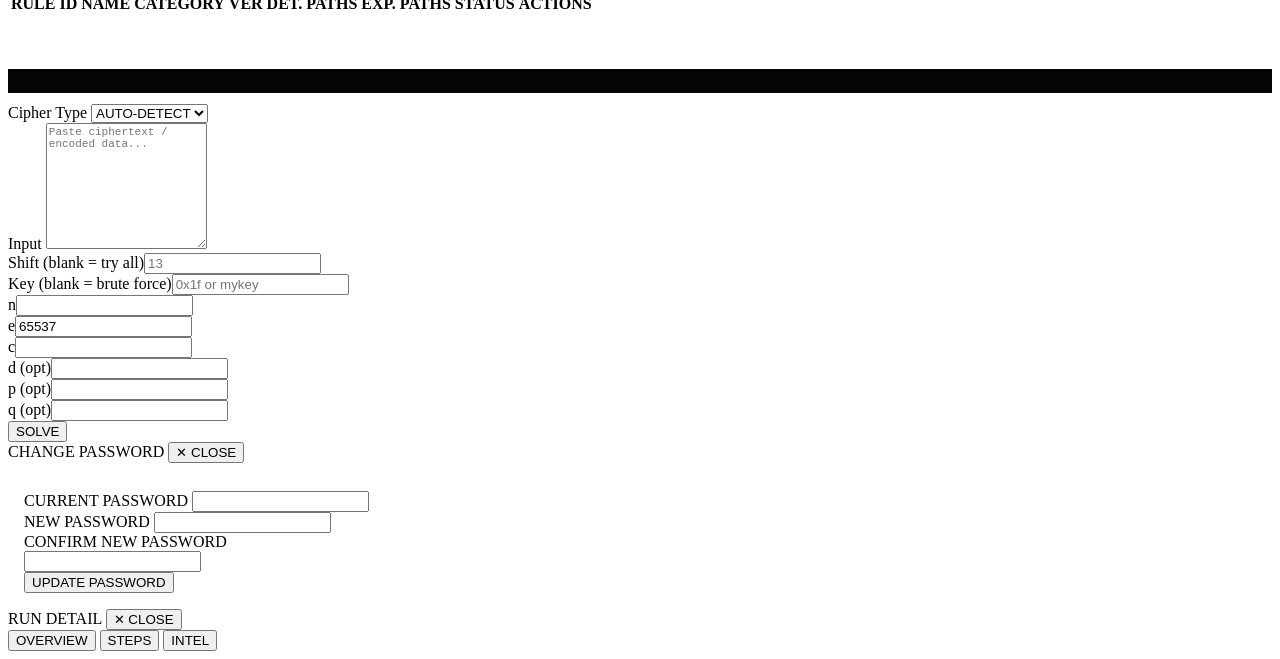
==== commit 3cfc9eab: "added password reset" ====
--- a/frontend/index.html
+++ b/frontend/index.html
@@ -76,6 +76,18 @@
             <span id="login-btn-text">ACCESS SYSTEM</span>
             <span id="login-btn-spinner" class="btn-spinner hidden"></span>
           </button>
+          <div style="text-align: center; margin-top: 10px">
+            <a
+              href="#"
+              class="auth-note"
+              onclick="
+                showAuthTab('forgot');
+                return false;
+              "
+              style="text-decoration: underline"
+              >Forgot Password?</a
+            >
+          </div>
         </div>
         <div id="auth-form-register" class="hidden">
           <div class="field">
@@ -85,6 +97,16 @@
               type="text"
               placeholder="operator"
               autocomplete="username"
+              onkeydown="if (event.key === 'Enter') doRegister();"
+            />
+          </div>
+          <div class="field">
+            <label>EMAIL</label>
+            <input
+              id="reg-email"
+              type="email"
+              placeholder="operator@system.local"
+              autocomplete="email"
               onkeydown="if (event.key === 'Enter') doRegister();"
             />
           </div>
@@ -117,6 +139,60 @@
             <span id="register-btn-spinner" class="btn-spinner hidden"></span>
           </button>
           <p class="auth-note">First account will receive admin privileges.</p>
+        </div>
+        <div id="auth-form-forgot" class="hidden">
+          <h4 style="text-align: center; margin-bottom: 10px">
+            RESET PASSWORD
+          </h4>
+          <div class="field">
+            <label>EMAIL</label>
+            <input
+              id="forgot-email"
+              type="email"
+              placeholder="operator@system.local"
+              onkeydown="if (event.key === 'Enter') doForgot();"
+            />
+          </div>
+          <button
+            class="btn btn-full"
+            id="forgot-submit-btn"
+            onclick="doForgot()"
+          >
+            <span id="forgot-btn-text">SEND RESET LINK</span>
+            <span id="forgot-btn-spinner" class="btn-spinner hidden"></span>
+          </button>
+          <div style="text-align: center; margin-top: 10px">
+            <a
+              href="#"
+              class="auth-note"
+              onclick="
+                showAuthTab('login');
+                return false;
+              "
+              style="text-decoration: underline"
+              >Back to Login</a
+            >
+          </div>
+        </div>
+        <div id="auth-form-reset" class="hidden">
+          <h4 style="text-align: center; margin-bottom: 10px">NEW PASSWORD</h4>
+          <div class="field">
+            <label>NEW PASSWORD</label>
+            <input
+              id="reset-password"
+              type="password"
+              placeholder="min 6 chars"
+              onkeydown="if (event.key === 'Enter') doReset();"
+            />
+          </div>
+          <button
+            class="btn btn-full"
+            id="reset-submit-btn"
+            onclick="doReset()"
+          >
+            <span id="reset-btn-text">UPDATE PASSWORD</span>
+            <span id="reset-btn-spinner" class="btn-spinner hidden"></span>
+          </button>
         </div>
       </div>
     </div>
@@ -137,6 +213,14 @@
           <span class="flag-dot flag-dot-off" id="dirscan-dot"></span>DIR SCAN
         </span>
         <span id="hdr-clock"></span>
+        <button
+          class="btn btn-sm"
+          id="hdr-change-pw"
+          onclick="showChangePasswordModal()"
+          title="Change Password"
+        >
+          CHANGE PW
+        </button>
         <button
           class="btn btn-sm btn-danger"
           id="hdr-logout"
@@ -476,6 +560,54 @@
       </div>
       <!-- /layout -->
 
+      <!-- CHANGE PASSWORD MODAL -->
+      <div id="change-pw-modal" class="modal-overlay hidden">
+        <div class="modal-box" style="max-width: 400px; height: auto">
+          <div class="modal-hdr">
+            <span class="modal-title-text">CHANGE PASSWORD</span>
+            <button class="btn btn-sm" onclick="closeChangePasswordModal()">
+              &#x2715; CLOSE
+            </button>
+          </div>
+          <div style="padding: 16px">
+            <div
+              id="change-pw-error"
+              class="hidden"
+              style="color: var(--red); margin-bottom: 12px; text-align: center"
+            ></div>
+            <div
+              id="change-pw-success"
+              class="hidden"
+              style="
+                color: var(--green);
+                margin-bottom: 12px;
+                text-align: center;
+              "
+            ></div>
+            <div class="field">
+              <label for="cpw-current">CURRENT PASSWORD</label>
+              <input id="cpw-current" type="password" />
+            </div>
+            <div class="field">
+              <label for="cpw-new">NEW PASSWORD</label>
+              <input id="cpw-new" type="password" />
+            </div>
+            <div class="field">
+              <label for="cpw-confirm">CONFIRM NEW PASSWORD</label>
+              <input id="cpw-confirm" type="password" />
+            </div>
+            <button
+              class="btn btn-full"
+              id="cpw-submit-btn"
+              onclick="doChangePassword()"
+            >
+              <span id="cpw-btn-text">UPDATE PASSWORD</span>
+              <span id="cpw-btn-spinner" class="btn-spinner hidden"></span>
+            </button>
+          </div>
+        </div>
+      </div>
+
       <!-- RUN DETAIL MODAL -->
       <div id="run-detail-modal" class="modal-overlay hidden">
         <div class="modal-box">
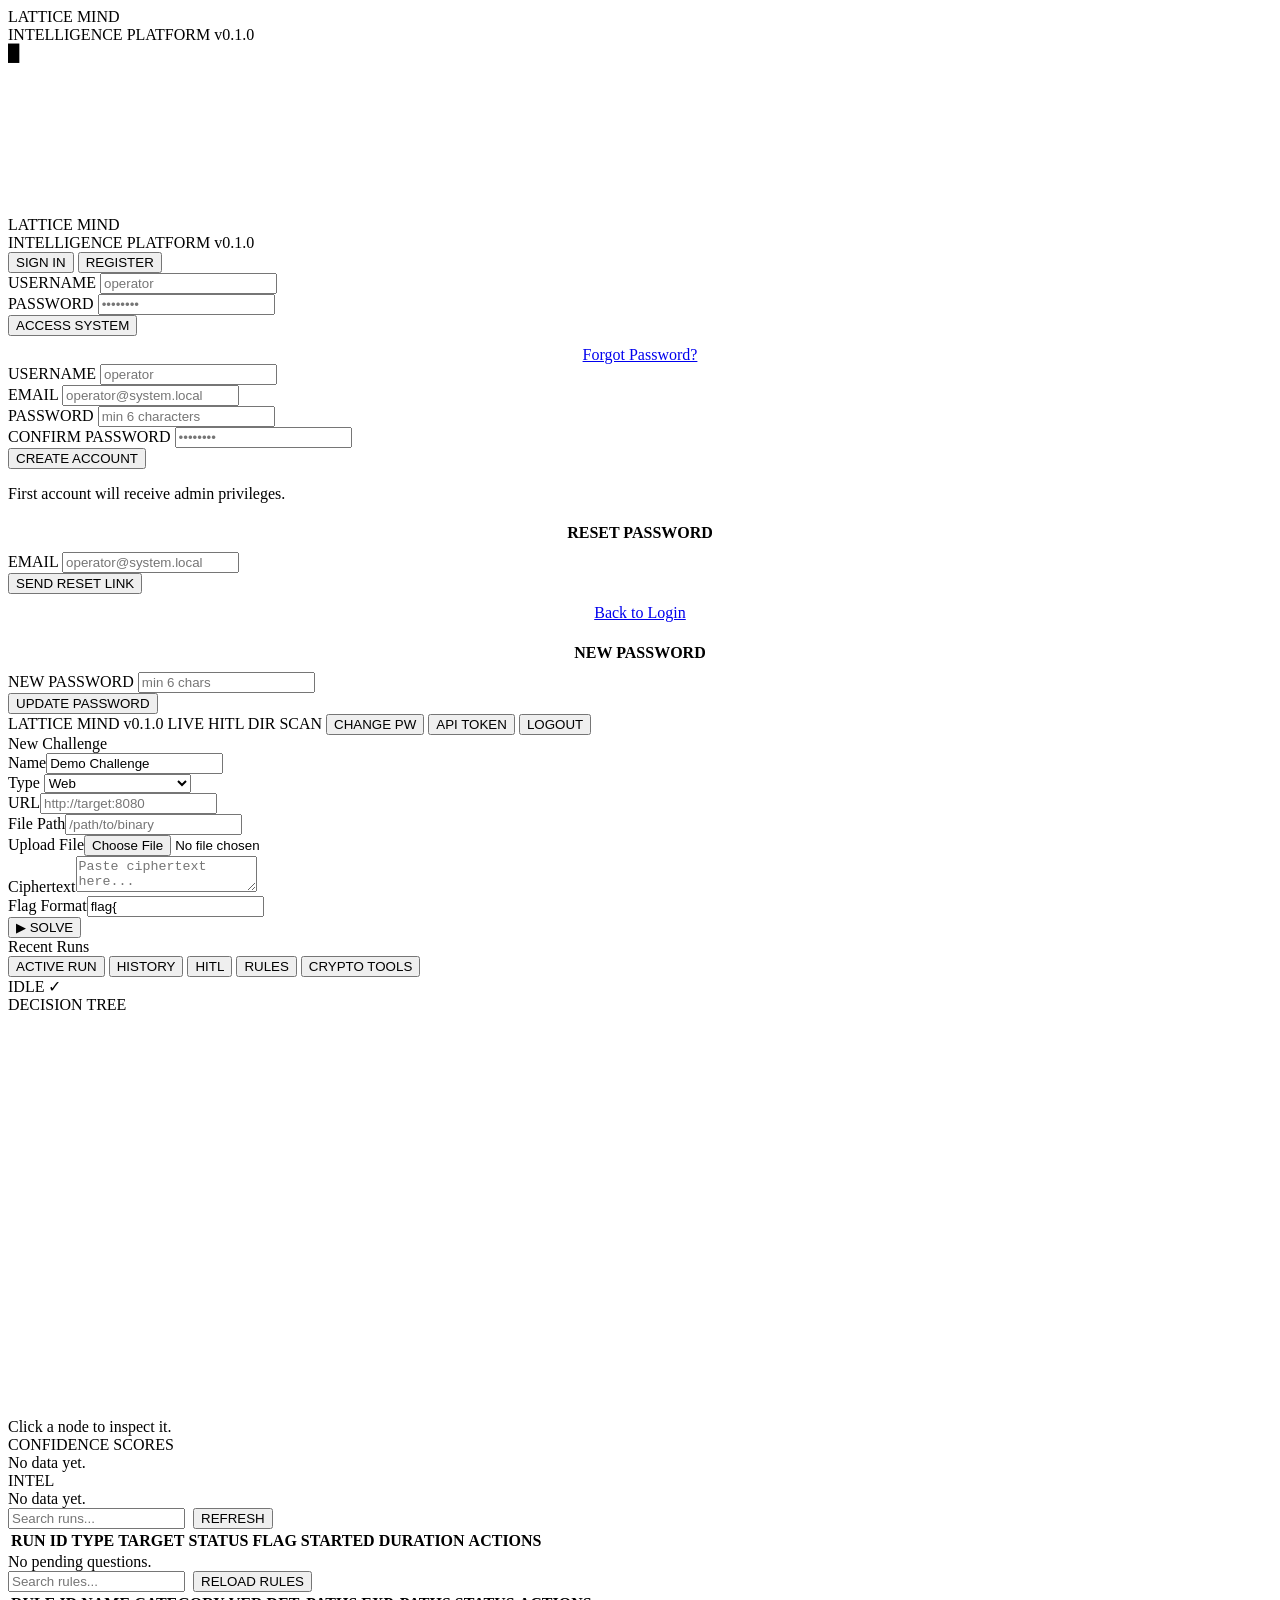
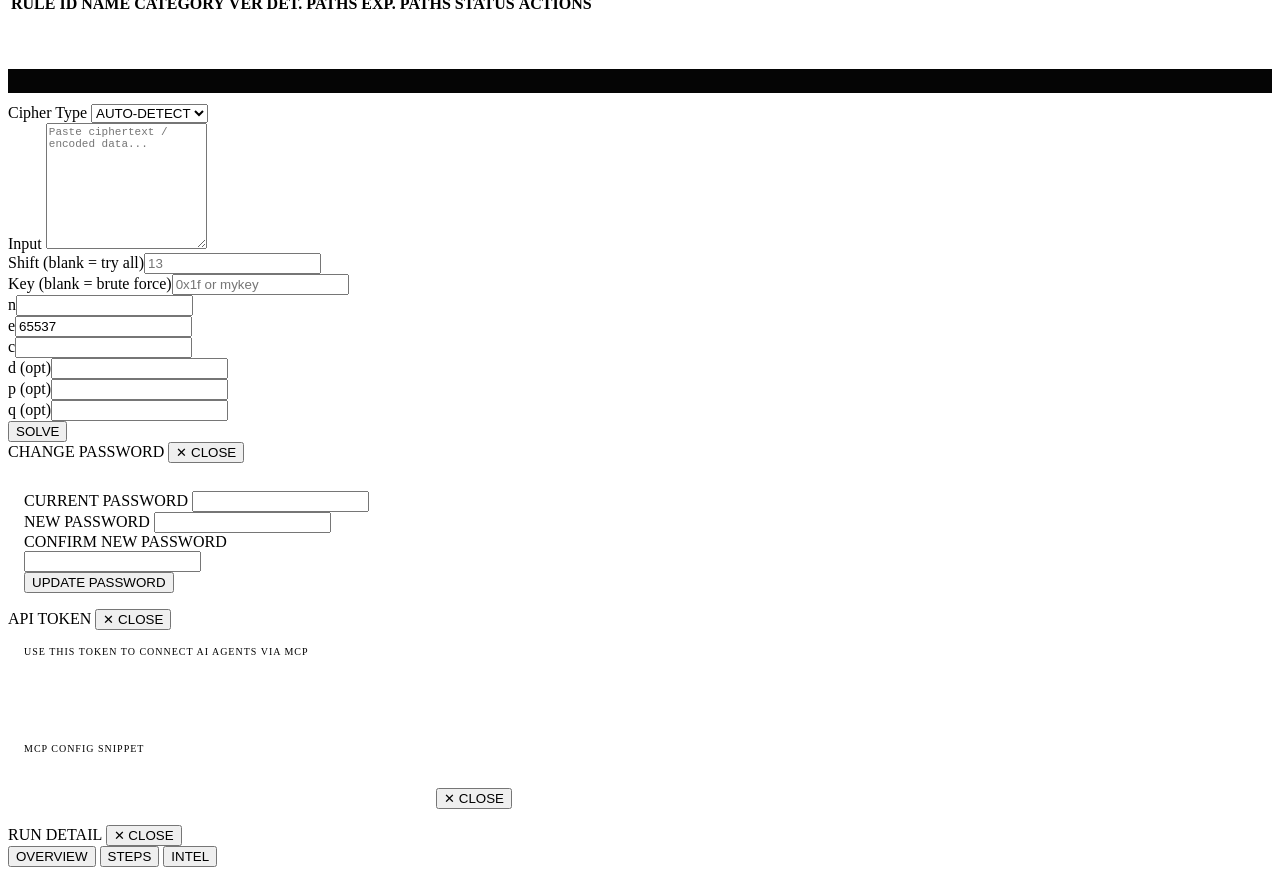
==== commit 9316b076: "Added MCP server" ====
--- a/frontend/index.html
+++ b/frontend/index.html
@@ -10,7 +10,7 @@
       href="https://fonts.googleapis.com/css2?family=Inter:wght@400;500;600&family=JetBrains+Mono:wght@400;600;700&family=Fira+Code:wght@400;600&display=swap"
       rel="stylesheet"
     />
-    <link rel="stylesheet" href="/static/style.css" />
+    <link rel="stylesheet" href="/static/style.css?v=2" />
   </head>
 
   <body>
@@ -220,6 +220,14 @@
           title="Change Password"
         >
           CHANGE PW
+        </button>
+        <button
+          class="btn btn-sm"
+          id="hdr-toggle-token"
+          onclick="showTokenModal()"
+          title="Show API token for MCP setup"
+        >
+          API TOKEN
         </button>
         <button
           class="btn btn-sm btn-danger"
@@ -565,7 +573,11 @@
         <div class="modal-box" style="max-width: 400px; height: auto">
           <div class="modal-hdr">
             <span class="modal-title-text">CHANGE PASSWORD</span>
-            <button class="btn btn-sm" onclick="closeChangePasswordModal()">
+            <button
+              class="btn btn-sm"
+              id="cpw-close-btn"
+              onclick="closeChangePasswordModal()"
+            >
               &#x2715; CLOSE
             </button>
           </div>
@@ -608,6 +620,68 @@
         </div>
       </div>
 
+      <!-- API TOKEN MODAL -->
+      <div id="token-modal" class="modal-overlay hidden">
+        <div class="modal-box" style="max-width: 520px; height: auto">
+          <div class="modal-hdr">
+            <span class="modal-title-text">API TOKEN</span>
+            <button class="btn btn-sm" onclick="closeTokenModal()">
+              &#x2715; CLOSE
+            </button>
+          </div>
+          <div style="padding: 16px">
+            <div style="margin-bottom: 10px; color: var(--fg-dim); font-size: 10px; letter-spacing: 1px">
+              USE THIS TOKEN TO CONNECT AI AGENTS VIA MCP
+            </div>
+            <textarea
+              id="token-modal-value"
+              readonly
+              onclick="this.select()"
+              rows="4"
+              style="
+                width: 100%;
+                box-sizing: border-box;
+                resize: none;
+                background: var(--panel-deep);
+                color: var(--amber);
+                border: 1px solid var(--border-hi);
+                border-radius: var(--radius);
+                font-family: var(--font-mono);
+                font-size: 10px;
+                padding: 8px;
+                outline: none;
+                word-break: break-all;
+              "
+            ></textarea>
+            <div style="margin-top: 12px; font-size: 10px; color: var(--fg-dim); letter-spacing: 1px">
+              MCP CONFIG SNIPPET
+            </div>
+            <pre
+              id="token-modal-config"
+              onclick="this.ownerDocument.getSelection().selectAllChildren(this)"
+              style="
+                margin-top: 6px;
+                background: var(--panel-deep);
+                border: 1px solid var(--border);
+                border-radius: var(--radius);
+                padding: 8px;
+                font-size: 9px;
+                color: var(--cyan);
+                font-family: var(--font-mono);
+                overflow-x: auto;
+                white-space: pre;
+                cursor: pointer;
+              "
+            ></pre>
+            <div style="margin-top: 12px; text-align: right">
+              <button class="btn btn-sm" onclick="closeTokenModal()">
+                &#x2715; CLOSE
+              </button>
+            </div>
+          </div>
+        </div>
+      </div>
+
       <!-- RUN DETAIL MODAL -->
       <div id="run-detail-modal" class="modal-overlay hidden">
         <div class="modal-box">
@@ -643,7 +717,7 @@
         </div>
       </div>
 
-      <script src="/static/script.js"></script>
+      <script src="/static/script.js?v=2"></script>
     </div>
     <!-- /app-root -->
   </body>
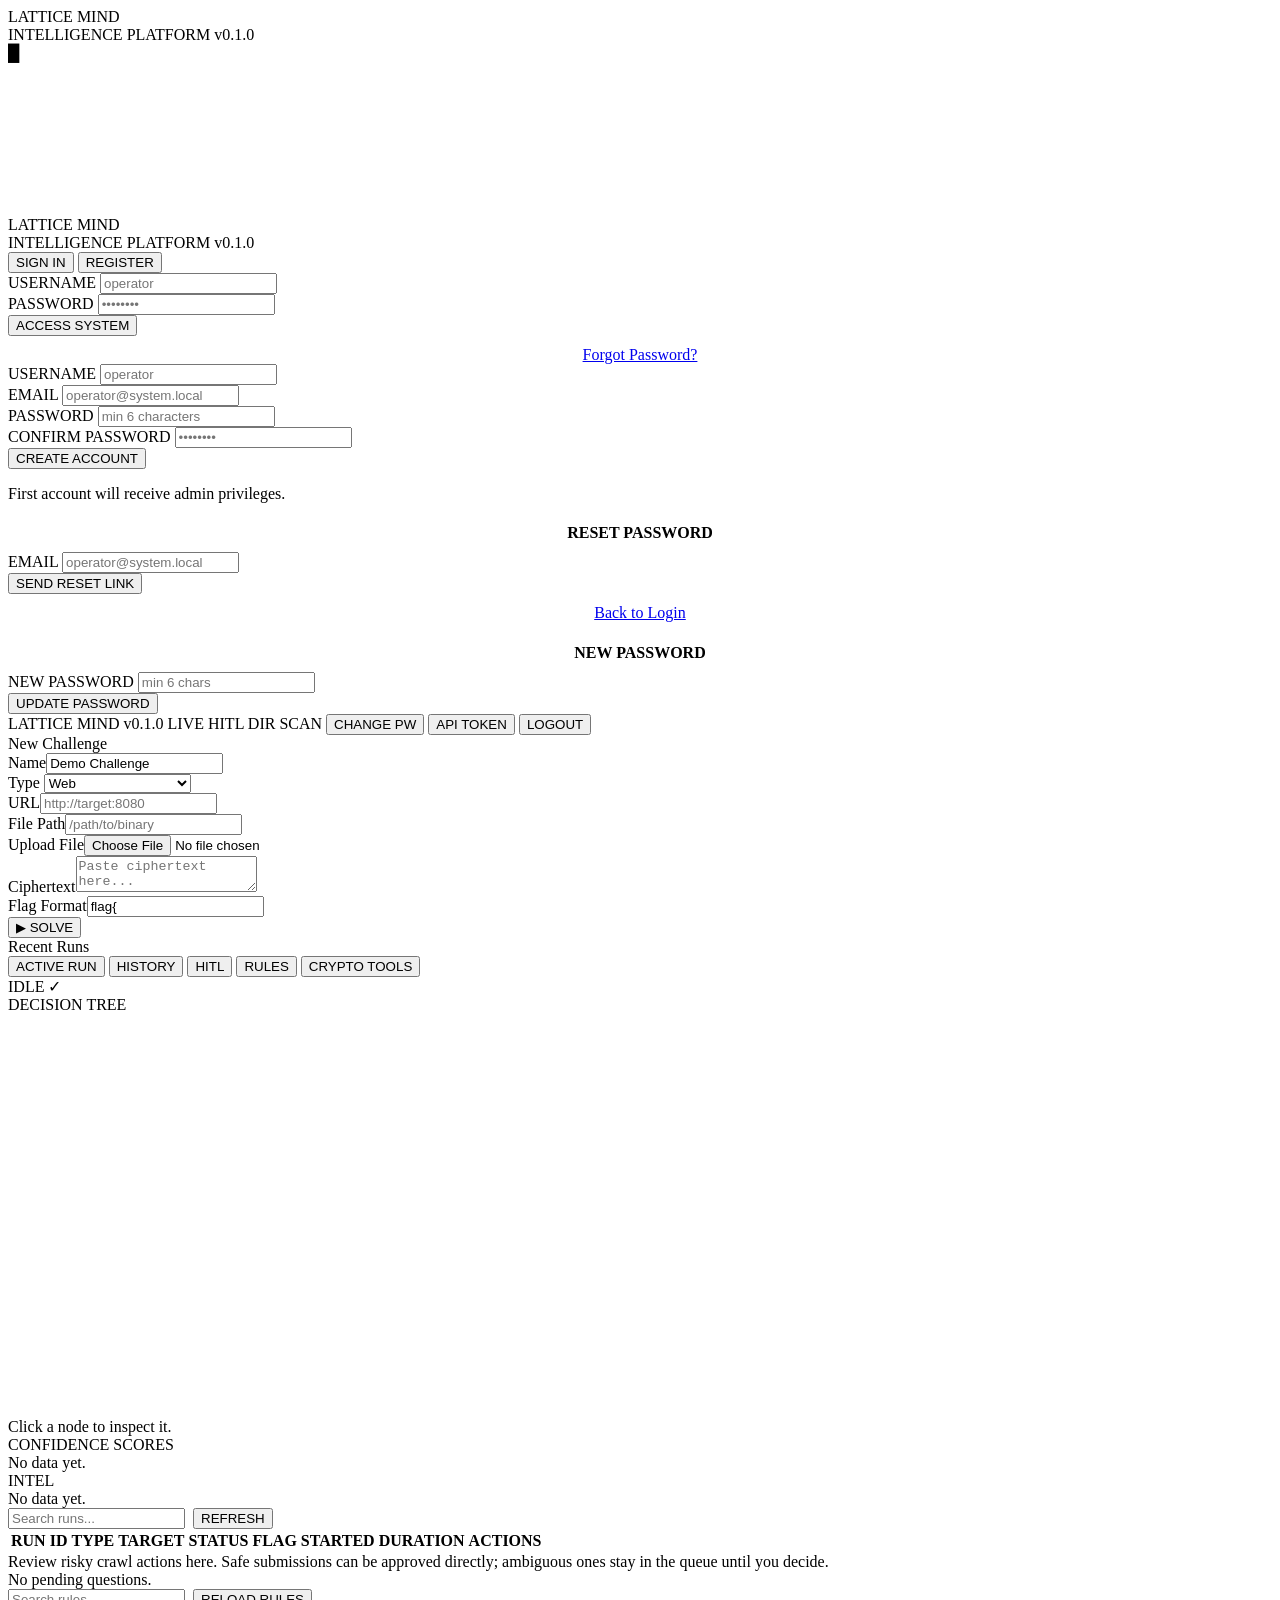
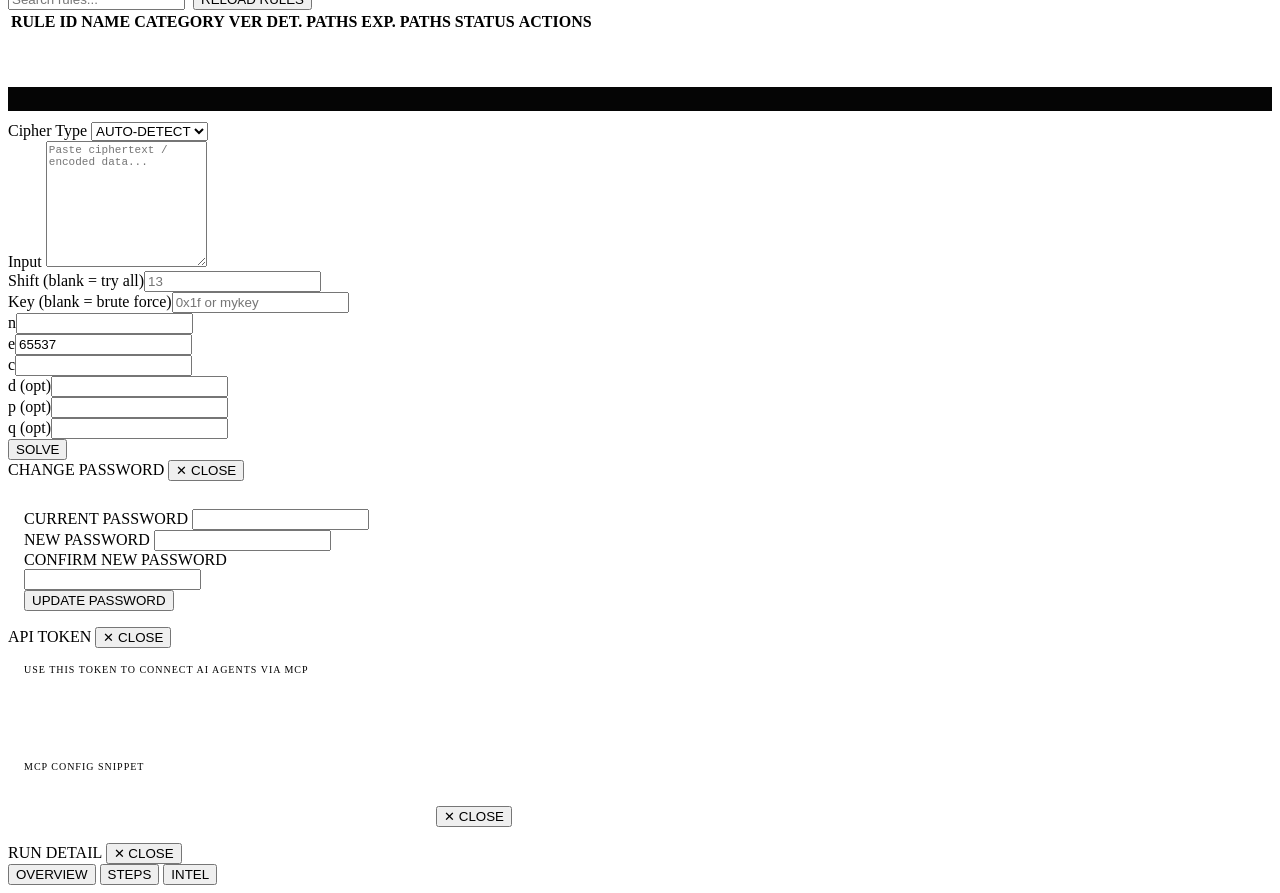
==== commit 099a54be: "Enhance docker-compose configuration for file reload; add new scripts for inspecting run logs and st" ====
--- a/frontend/index.html
+++ b/frontend/index.html
@@ -422,6 +422,10 @@
           <!-- HITL TAB -->
           <div class="tab-panel" id="tab-hitl">
             <div id="hitl-panel">
+              <div class="hitl-intro">
+                Review risky crawl actions here. Safe submissions can be approved
+                directly; ambiguous ones stay in the queue until you decide.
+              </div>
               <div id="hitl-questions">
                 <div class="hitl-empty">No pending questions.</div>
               </div>
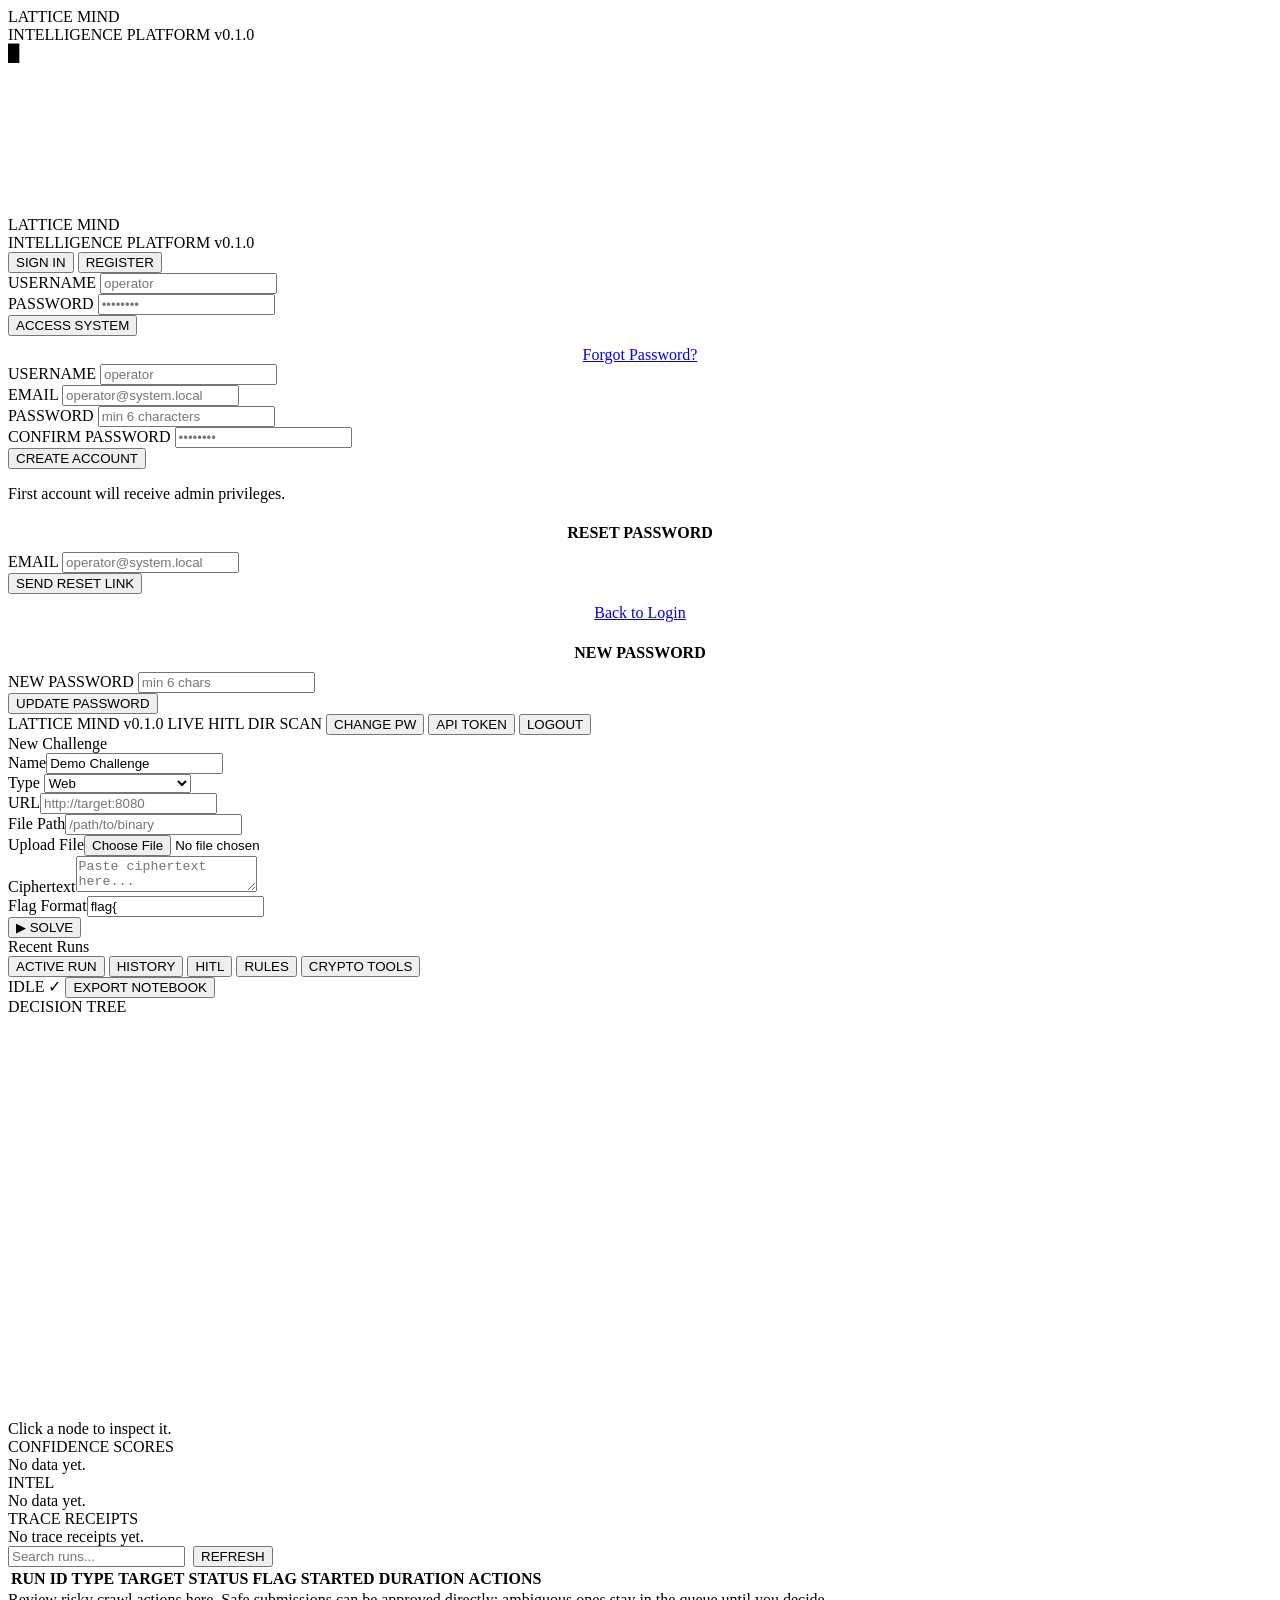
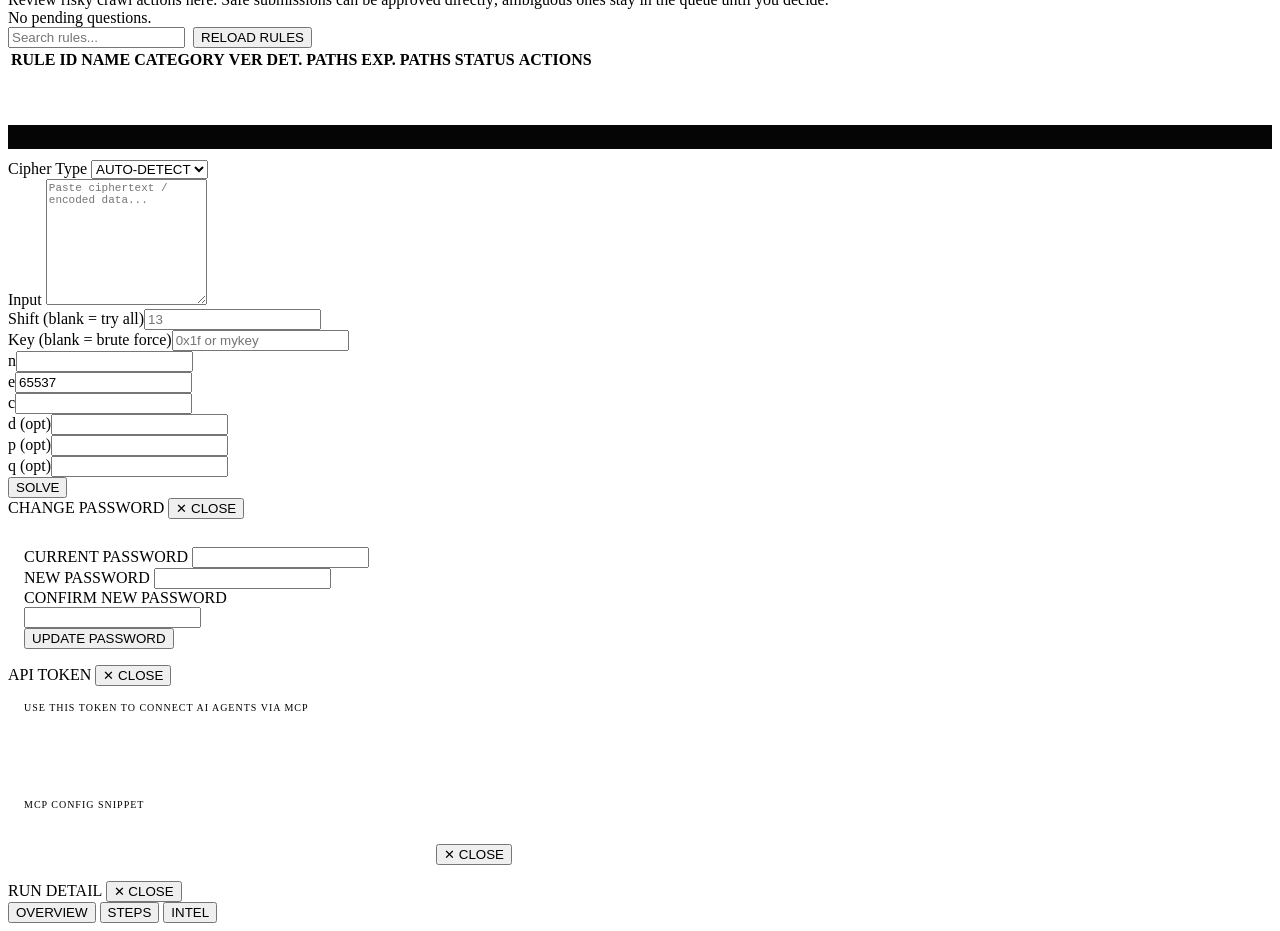
==== commit 0208c7ec: "updates to the dev environment" ====
--- a/frontend/index.html
+++ b/frontend/index.html
@@ -344,6 +344,9 @@
               <span id="flag-banner"
                 >&#10003; <span id="flag-banner-text"></span
               ></span>
+              <button class="btn btn-sm" id="export-notebook-btn" onclick="exportNotebook()">
+                EXPORT NOTEBOOK
+              </button>
             </div>
             <div id="run-split">
               <div id="tree-panel">
@@ -377,6 +380,12 @@
                     <div class="intel-section-title">INTEL</div>
                     <div id="observations-content">
                       <div class="nd-empty">No data yet.</div>
+                    </div>
+                  </div>
+                  <div class="intel-section">
+                    <div class="intel-section-title">TRACE RECEIPTS</div>
+                    <div id="trace-receipts-content">
+                      <div class="nd-empty">No trace receipts yet.</div>
                     </div>
                   </div>
                 </div>
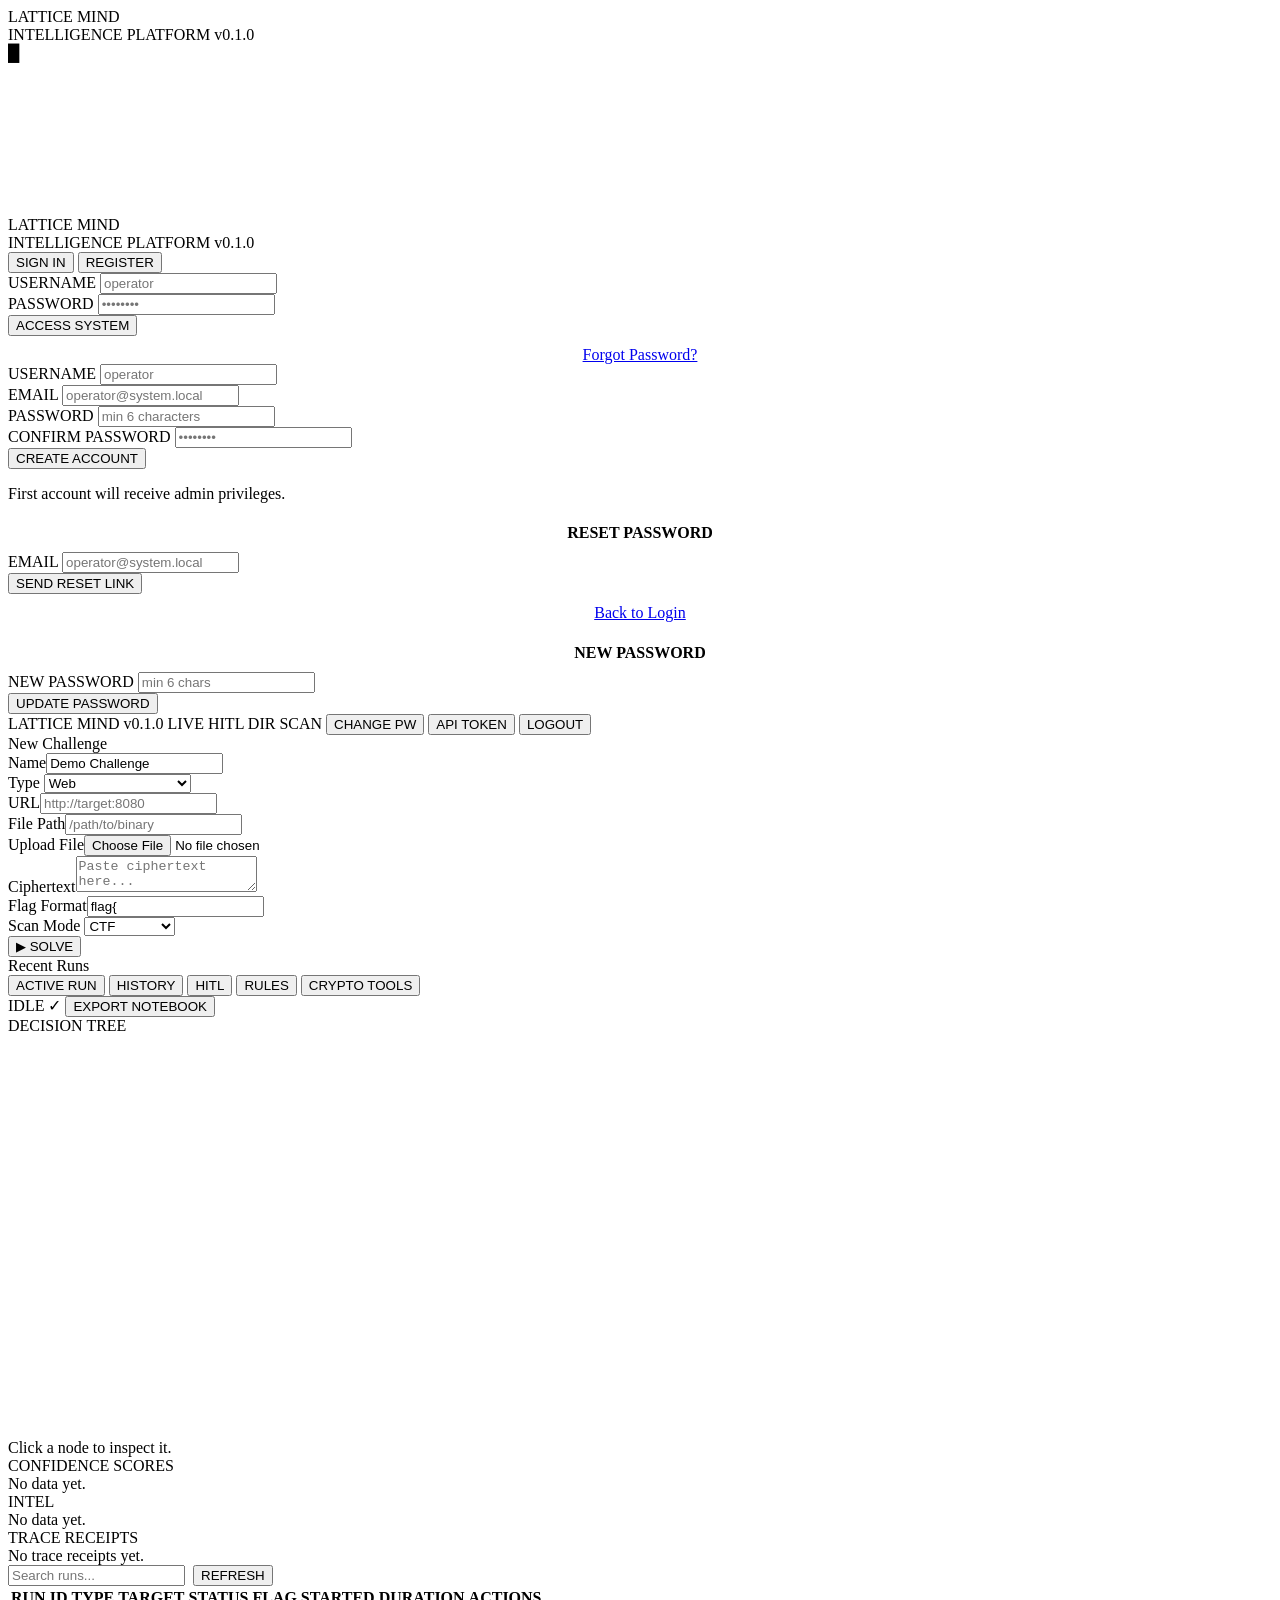
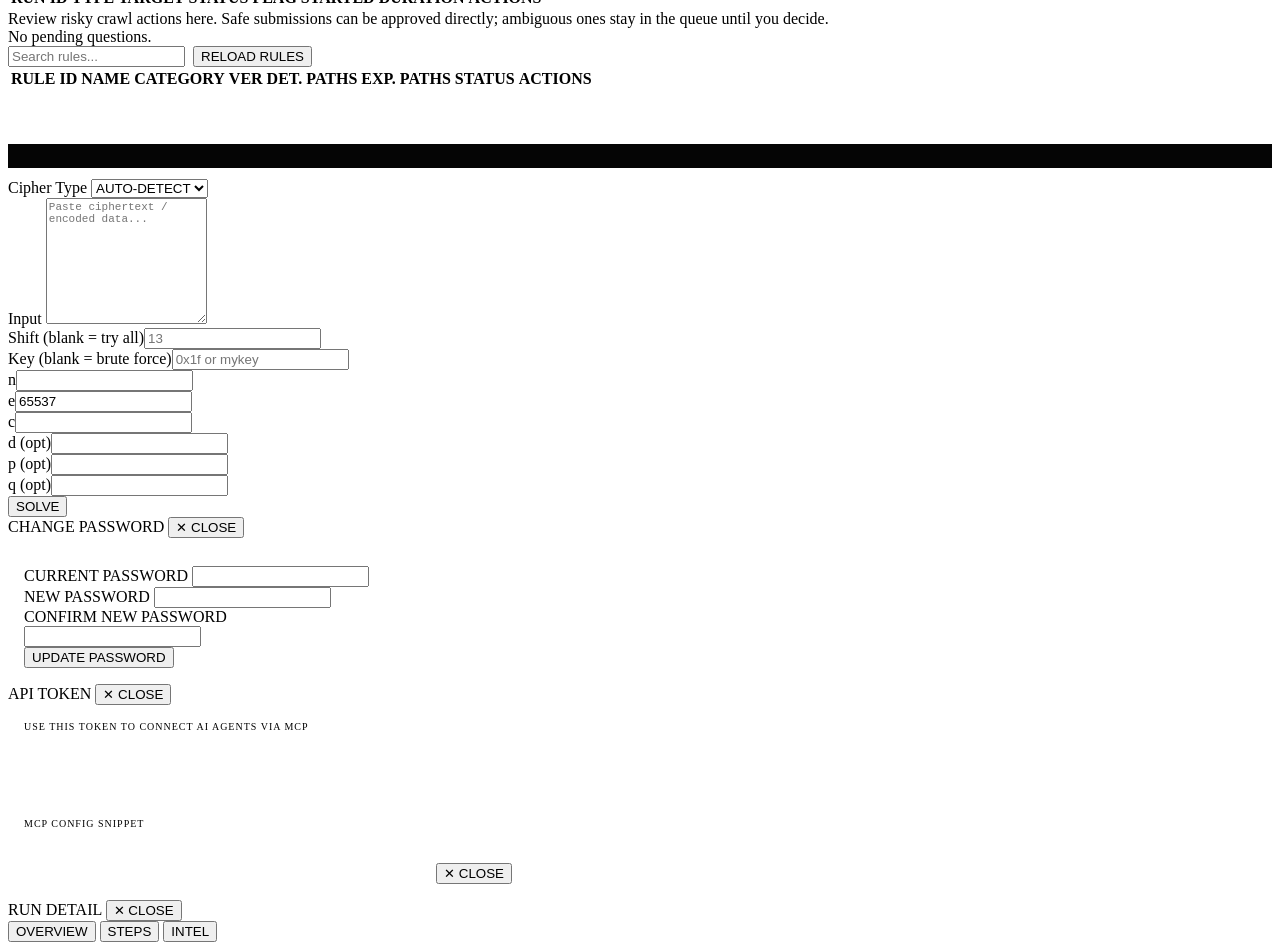
==== commit def52f03: "feat: add scan mode functionality and custom tree management - Updated .gitignore to exclude tmp_cou" ====
--- a/frontend/index.html
+++ b/frontend/index.html
@@ -292,6 +292,13 @@
               <label>Flag Format</label
               ><input id="ch-flagfmt" type="text" value="flag{" />
             </div>
+            <div class="field">
+              <label>Scan Mode</label>
+              <select id="ch-mode">
+                <option value="ctf">CTF</option>
+                <option value="bug_bounty">Bug Bounty</option>
+              </select>
+            </div>
             <button
               class="btn btn-full"
               id="solve-btn"
@@ -341,6 +348,8 @@
               <span id="run-status-badge" class="status-badge idle">IDLE</span>
               <span id="run-id-display"></span>
               <span id="run-target"></span>
+              <span id="run-mode-display"></span>
+              <span id="run-impact-display"></span>
               <span id="flag-banner"
                 >&#10003; <span id="flag-banner-text"></span
               ></span>
